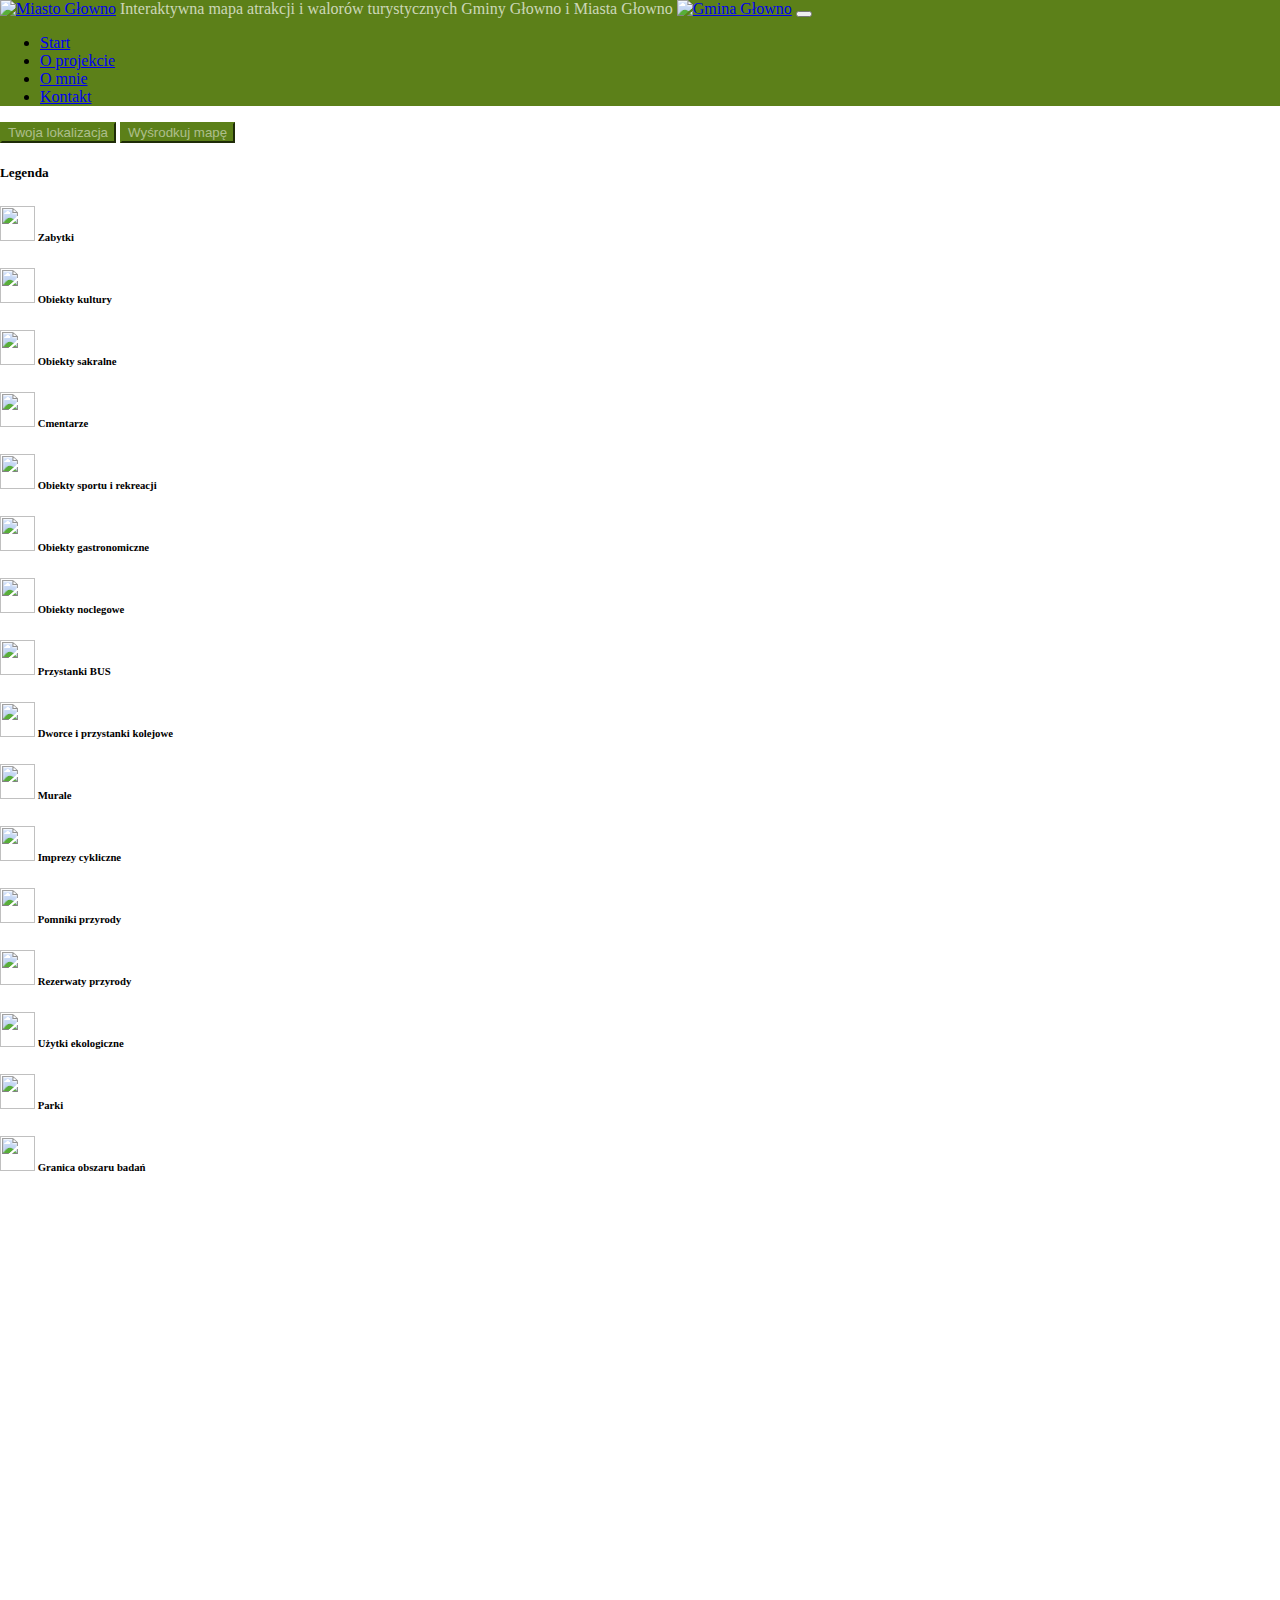
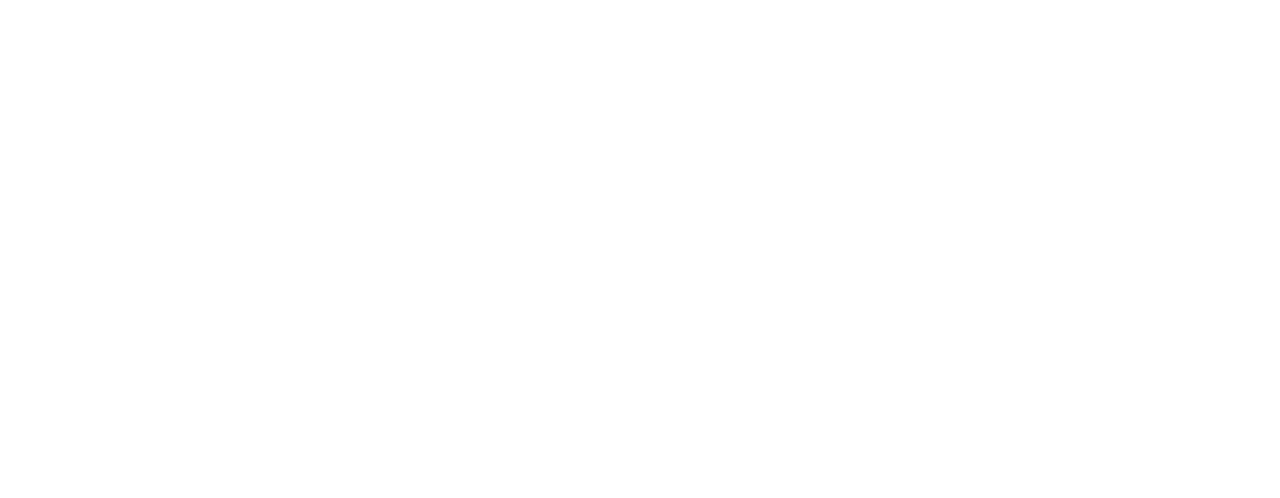
==== index.html @ 1b9b2a48 "Add files via upload" ====
<!DOCTYPE html>
<html lang="pl">
	<head>
		<meta charset="utf-8"/>
		<title>Interaktywna mapa atrakcji i walorów turystycznych Gminy Głowno i Miasta Głowno</title>
		<link rel="stylesheet" href="main.css" type="text/css">
		<link rel="stylesheet" href="src/leaflet.css" type="text/css">
		<link rel="stylesheet" href="src/css/bootstrap.min.css" type="text/css">
		<link rel="stylesheet" href="src/css/fontello.css" type="text/css">
		<link rel="stylesheet" href="src/plugins/L.Control.Sidebar.css">
		<link rel="stylesheet" href="src/plugins/L.Control.Pan.css">
		<link rel="stylesheet" href="src/plugins/leaflet-measure.css">
		<link rel="stylesheet" href="src/plugins/easy-button.css">
		<link rel="stylesheet" href="src/css/glyphicons.css">
		<link rel="stylesheet" href="src/plugins/leaflet-search.css">
		<script src="src/leaflet-src.js"></script>
		<script src="src/jquery-3.4.1.min.js"></script>
        <script src="src/plugins/leaflet.ajax.min.js"></script>
        <script src="src/js/bootstrap.js"></script>
        <script src="src/plugins/L.Control.Pan.js"></script>
        <script src="src/plugins/L.Control.Sidebar.js"></script>
        <script src="src/plugins/leaflet-measure.js"></script>
        <script src="src/plugins/leaflet-providers.js"></script>
        <script src="src/plugins/easy-button.js"></script>
        <script src="src/plugins/leaflet-search.js"></script>
		<meta name="description" content="Przed Tobą interaktywna mapa atrakcji i walorów turystycznych zlokalizowanych w granicach administracyjnych tytułowych gmin. Zacznij klikać!"/>
		<meta name="keywords" content="mapa, mapa interaktywna, kartografia, GIS, SIP, webmap, atrakcje turystyczne, turystyka, rekreacja, Głowno"/>
		<meta name="mobile-web-app-capable" content="yes">
		<meta name="apple-mobile-web-app-capable" content="yes">
		<meta name="viewport" content="width=device-width, initial-scale=1">
		<meta http-equiv="X-UA-Compatible" content="IE=edge,chrome=1"/>
		<meta name="author" content="Dominik Kubisz"/>
		<style>   
		</style>
	</head>
	<body>
        <header>
            <nav class="navbar navbar-dark bg-webmapGlowno navbar-expand-md fluid">
                <a class="navbar-brand ml-2" href="https://www.glowno.pl/" target="_blank"><img src="src/images/Miasto_Glowno_herb.svg" height="32" class="d-inline-block" alt="Miasto Głowno"></a>
                <span class="navbar-text d-inline-block mr-2">Interaktywna mapa atrakcji i walorów turystycznych Gminy Głowno i Miasta Głowno</span>
                <a class="navbar-brand ml-2" href="https://www.gmina-glowno.pl/" target="_blank"><img src="src/images/Gmina_Glowno_herb.svg" height="32" class="d-inline-block" alt="Gmina Głowno"></a>
                <button class="navbar-toggler" type="button" data-toggle="collapse" data-target="#mainmenu" aria-controls="mainmenu" aria-expanded="false" aria-label="Przełącznik nawigacji">
                    <span class="navbar-toggler-icon"></span>
                </button>
                <div class="collapse navbar-collapse" id="mainmenu">
                    <ul class="navbar-nav">
                        <li class="nav-item">
                            <a class="nav-link" href="index.html"><i class="icon-home"></i> Start </a>
                        </li>
                        <li class="nav-item">
                            <a class="nav-link" href="o-projekcie.html"><i class="icon-map"></i> O projekcie </a>
                        </li>    
                        <li class="nav-item">
                            <a class="nav-link" href="o-mnie.html"><i class="icon-user"></i> O mnie </a>
                        </li>
                        <li class="nav-item">
                            <a class="nav-link" href="mailto:dominik.kubisz@gmail.com"><i class="icon-mail"></i> Kontakt </a>
                        </li>    
                          
                    </ul>
                </div>
            </nav>
        </header>
        <main>
            <div class="container-fluid">
              <div class="row">
               <div id="side_bar" class="col-md-12">
                   <button id='btnLokalizacja' class='btn-webmapGlowno btn-block'>Twoja lokalizacja</button>
                   <button id='btnGlowno' class='btn-webmapGlowno btn-block'>Wyśrodkuj mapę</button>
                   <br>
                   <div id="Legenda">
                       <h5 class="text-center">Legenda</h5>
                       <h6><img src=src/images/zabytki.svg height=35px width=35px>    Zabytki</h6>
                       <h6><img src=src/images/obiekty_kultury.svg height=35px width=35px>   Obiekty kultury</h6>
                       <h6><img src=src/images/obiekty_sakralne.svg height=35px width=35px>   Obiekty sakralne</h6>
                       <h6><img src=src/images/cmentarz.svg height=35px width=35px>   Cmentarze</h6>
                       <h6><img src=src/images/sport_rekreacja.svg height=35px width=35px>   Obiekty sportu i rekreacji</h6>
                       <h6><img src=src/images/gastronomia.svg height=35px width=35px>    Obiekty gastronomiczne</h6>
                       <h6><img src=src/images/nocleg.svg height=35px width=35px>   Obiekty noclegowe</h6>
                       <h6><img src=src/images/bus.svg height=35px width=35px>   Przystanki BUS</h6>
                       <h6><img src=src/images/PKP.svg height=35px width=35px>   Dworce i przystanki kolejowe</h6>
                       <h6><img src=src/images/mural.svg height=35px width=35px>   Murale</h6>
                       <h6><img src=src/images/event1.svg height=35px width=35px>   Imprezy cykliczne</h6>
                       <h6><img src=src/images/pomniki_przyrody.svg height=35px width=35px>   Pomniki przyrody</h6>
                       <h6><img src=src/images/rezerwaty_przyrody.svg height=35px width=35px>   Rezerwaty przyrody</h6>
                       <h6><img src=src/images/uzytki_ekologiczne.svg height=35px width=35px>   Użytki ekologiczne</h6>
                       <h6><img src=src/images/parki.svg height=35px width=35px>   Parki</h6>
                       <h6><img src=src/images/granica.svg height=35px width=35px>    Granica obszaru badań</h6>
                   </div>
               </div>
               <div id="mapdiv" class="col-md-12"></div>
               </div>
            </div>     
            <script>
                var mymap;
                var lyrOSM;
                var lyrTopo;
                var lyrImagery;
                var lyrObszar_badan;
                var lyrZabytki;
                var lyrObiekty_kultury;
                var lyrObiekty_sakralne;
                var lyrCmentarze;
                var lyrDworce_i_przystanki_kolejowe;
                var lyrMurale;
                var lyrPomniki_przyrody;
                var lyrObiekty_sportu_i_rekreacji;
                var lyrObiekty_noclegowe;
                var lyrPrzystanki_Bus;
                var lyrObiekty_gastronomiczne;
                var lyrImprezy_cykliczne;
                var lyrRezerwaty_przyrody;
                var lyrUzytki_ekologiczne;
                var lyrParki;
                var ctlLayers;
                var objBasemaps;
                var objOverlays;
                var mrkCurrentLocation;
                var ctlScale;
                var ctlPan;
                var ctlSidebar;
                var measureControl;
                var logo = L.control({position: 'bottomleft'});
                var ctlEasybutton1;
                var ctlEasybutton2;
                var icnObiekty_gastronomiczne;
                var icnZabytki;
                var icnObiekty_kultury;
                var icnObiekty_sakralne;
                var icnCmentarze;
                var icnDworce_i_przystanki_kolejowe;
                var icnMurale;
                var icnPomniki_przyrody;
                var icnObiekty_sportu_i_rekreacji;
                var icnObiekty_noclegowe;
                var icnPrzystanki_BUS;
                var icnImprezy_cykliczne;
                $(document).ready(function(){
                    mymap = L.map('mapdiv', {center:[51.9873650186,19.6726753267], zoom:11.5});
                    lyrOSM = L.tileLayer.provider('OpenStreetMap.Mapnik',{attribution: '<a href="https://www.linkedin.com/in/dominik-kubisz-86a33b187/" target="_blank">@Dominik Kubisz</a>, &copy; <a href="https://www.openstreetmap.org/copyright" target="_blank">OpenStreetMap</a> contributors '})
                    lyrTopo = L.tileLayer.provider('OpenTopoMap',{attribution: '<a href="https://www.linkedin.com/in/dominik-kubisz-86a33b187/" target="_blank">@Dominik Kubisz</a>, &copy; <a href="https://www.openstreetmap.org/copyright" target="_blank">OpenTopoMap</a> contributors '})
                    lyrImagery = L.tileLayer.provider('Esri.WorldImagery',{attribution: '<a href="https://www.linkedin.com/in/dominik-kubisz-86a33b187/" target="_blank">@Dominik Kubisz</a>, Tiles &copy; Esri &mdash; Source: Esri, i-cubed, USDA, USGS, AEX, GeoEye, Getmapping, Aerogrid, IGN, IGP, UPR-EGP, and the GIS User Community <a href="http://www.arcgis.com/home/item.html?id=10df2279f9684e4a9f6a7f08febac2a9" target="_blank">Esri World Imagery</a>'})
                    mymap.addLayer(lyrOSM);
                    
                    //punkty
                    lyrObszar_badan = L.geoJSON.ajax('src/data/obszar_badan.geoJSON', {style: obszar_badan_style}).addTo(mymap);
                    lyrObiekty_gastronomiczne = L.geoJSON.ajax('src/data/obiekty_gastronomiczne.geoJSON',{pointToLayer:returnicnObiekty_gastronomiczne}).addTo(mymap);
                    lyrZabytki = L.geoJSON.ajax('src/data/zabytki.geoJSON',{pointToLayer:returnicnZabytki}).addTo(mymap);
                    lyrObiekty_kultury = L.geoJSON.ajax('src/data/obiekty_kultury.geoJSON',{pointToLayer:returnicnObiekty_kultury}).addTo(mymap);
                    lyrObiekty_sakralne = L.geoJSON.ajax('src/data/obiekty_sakralne.geoJSON',{pointToLayer:returnicnObiekty_sakralne}).addTo(mymap);
                    lyrCmentarze = L.geoJSON.ajax('src/data/cmentarze.geoJSON',{pointToLayer:returnicnCmentarze}).addTo(mymap);
                    lyrDworce_i_przystanki_kolejowe = L.geoJSON.ajax('src/data/dworce_i_przystanki_kolejowe.geoJSON',{pointToLayer:returnicnDworce_i_przystanki_kolejowe}).addTo(mymap);
                    lyrMurale = L.geoJSON.ajax('src/data/murale.geoJSON',{pointToLayer:returnicnMurale}).addTo(mymap);
                    lyrPomniki_przyrody = L.geoJSON.ajax('src/data/pomniki_przyrody.geoJSON',{pointToLayer:returnicnPomniki_przyrody}).addTo(mymap);
                    lyrObiekty_sportu_i_rekreacji = L.geoJSON.ajax('src/data/obiekty_sportu_i_rekreacji.geoJSON',{pointToLayer:returnicnObiekty_sportu_i_rekreacji}).addTo(mymap);
                    lyrObiekty_noclegowe = L.geoJSON.ajax('src/data/obiekty_noclegowe.geoJSON',{pointToLayer:returnicnObiekty_noclegowe}).addTo(mymap);
                    lyrPrzystanki_Bus = L.geoJSON.ajax('src/data/przystanki_BUS.geoJSON',{pointToLayer:returnicnPrzystanki_BUS}).addTo(mymap);
                    lyrImprezy_cykliczne = L.geoJSON.ajax('src/data/imprezy_cykliczne.geoJSON',{pointToLayer:returnicnImprezy_cykliczne}).addTo(mymap);
                    
                    //poligony
                    lyrRezerwaty_przyrody = L.geoJSON.ajax('src/data/rezerwaty_przyrody.geoJSON',{onEachFeature: onEachFeature, style:rezerwaty_przyrody_style}).addTo(mymap);
                    lyrUzytki_ekologiczne = L.geoJSON.ajax('src/data/uzytki_ekologiczne.geoJSON',{onEachFeature: onEachFeature, style:uzytki_ekologiczne_style}).addTo(mymap);
                    lyrParki = L.geoJSON.ajax('src/data/parki.geoJSON',{onEachFeature: onEachFeature, style:parki_style}).addTo(mymap);
                    
                    //GRUPA
                    var lyrLayerGroup = L.layerGroup([lyrObiekty_gastronomiczne, lyrZabytki, lyrObiekty_kultury, lyrObiekty_sakralne, lyrCmentarze, lyrDworce_i_przystanki_kolejowe, lyrMurale, lyrPomniki_przyrody, lyrObiekty_sportu_i_rekreacji, lyrObiekty_noclegowe, lyrPrzystanki_Bus, lyrImprezy_cykliczne, lyrRezerwaty_przyrody, lyrUzytki_ekologiczne, lyrParki]).addTo(mymap);
                    
            
                    icnZabytki = L.icon({iconUrl:'src/images/zabytki.svg',iconSize:[35,35], popupAnchor:[0, -22]});
                    icnObiekty_kultury = L.icon({iconUrl:'src/images/obiekty_kultury.svg',iconSize:[35,35], popupAnchor:[0, -22]});
                    icnObiekty_sakralne = L.icon({iconUrl:'src/images/obiekty_sakralne.svg',iconSize:[35,35], popupAnchor:[0, -22]});
                    icnCmentarze = L.icon({iconUrl:'src/images/cmentarz.svg',iconSize:[35,35], popupAnchor:[0, -22]});
                    icnObiekty_sportu_i_rekreacji = L.icon({iconUrl:'src/images/sport_rekreacja.svg',iconSize:[35,35], popupAnchor:[0, -22]});
                    icnObiekty_gastronomiczne = L.icon({iconUrl:'src/images/gastronomia.svg',iconSize:[35,35], popupAnchor:[0, -22]});
                    icnObiekty_noclegowe = L.icon({iconUrl:'src/images/nocleg.svg',iconSize:[35,35], popupAnchor:[0, -22]});
                    icnPrzystanki_BUS = L.icon({iconUrl:'src/images/bus.svg',iconSize:[35,35], popupAnchor:[0, -22]});
                    icnDworce_i_przystanki_kolejowe = L.icon({iconUrl:'src/images/PKP.svg',iconSize:[35,35], popupAnchor:[0, -22]});
                    icnMurale = L.icon({iconUrl:'src/images/mural.svg',iconSize:[35,35], popupAnchor:[0, -22]});
                    icnPomniki_przyrody = L.icon({iconUrl:'src/images/pomniki_przyrody.svg',iconSize:[35,35], popupAnchor:[0, -22]});
                    icnImprezy_cykliczne = L.icon({iconUrl:'src/images/event1.svg',iconSize:[35,35], popupAnchor:[0, -22]});
                    
                    objBasemaps = {
                        "Open Street Map": lyrOSM,
                        "Open Topo Map": lyrTopo,
                        "World Imagery": lyrImagery
                    };
                    
                    objOverlays = {
                        "<img src=src/images/zabytki.svg height=35px width=35px>    Zabytki":lyrZabytki,
                        "<img src=src/images/obiekty_kultury.svg height=35px width=35px>   Obiekty kultury":lyrObiekty_kultury,
                        "<img src=src/images/obiekty_sakralne.svg height=35px width=35px>   Obiekty sakralne":lyrObiekty_sakralne,
                        "<img src=src/images/cmentarz.svg height=35px width=35px>   Cmentarze":lyrCmentarze,
                        "<img src=src/images/sport_rekreacja.svg height=35px width=35px>   Obiekty sportu i rekreacji":lyrObiekty_sportu_i_rekreacji,
                        "<img src=src/images/gastronomia.svg height=35px width=35px>    Obiekty gastronomiczne":lyrObiekty_gastronomiczne,
                        "<img src=src/images/nocleg.svg height=35px width=35px>   Obiekty noclegowe":lyrObiekty_noclegowe,
                        "<img src=src/images/bus.svg height=35px width=35px>   Przystanki BUS":lyrPrzystanki_Bus,
                        "<img src=src/images/PKP.svg height=35px width=35px>   Dworce i przystanki kolejowe":lyrDworce_i_przystanki_kolejowe,
                        "<img src=src/images/mural.svg height=35px width=35px>   Murale":lyrMurale,
                        "<img src=src/images/event1.svg height=35px width=35px>   Imprezy cykliczne":lyrImprezy_cykliczne,
                        "<img src=src/images/pomniki_przyrody.svg height=35px width=35px>   Pomniki przyrody":lyrPomniki_przyrody,
                        "<img src=src/images/rezerwaty_przyrody.svg height=35px width=35px>   Rezerwaty przyrody":lyrRezerwaty_przyrody,
                        "<img src=src/images/uzytki_ekologiczne.svg height=35px width=35px>   Użytki ekologiczne":lyrUzytki_ekologiczne,
                        "<img src=src/images/parki.svg height=35px width=35px>   Parki":lyrParki,
                        "<img src=src/images/granica.svg height=35px width=35px>    Granica obszaru badań":lyrObszar_badan
                        
                    };
                    
                    ctlLayers = L.control.layers(objBasemaps, objOverlays).addTo(mymap);
                    logo.onAdd = function(map){
                        var div = L.DomUtil.create('div', 'myclass');
                        div.innerHTML= "<a href='http://www.geo.uni.lodz.pl/' target='_blank'><img src='src/images/header1-wng.svg' width='100' ></a>";
                        return div;
                        }
                    logo.addTo(mymap);
                    ctlScale = L.control.scale({position:'bottomright', imperial:false, maxWidth:100}).addTo(mymap);
                    ctlPan = L.control.pan().addTo(mymap);
                    ctlSidebar = L.control.sidebar('side_bar').addTo(mymap);
                    ctlEasybutton1 = L.easyButton('glyphicon-transfer', function(){
                        ctlSidebar.toggle();
                    }).addTo(mymap);
                    ctlEasybutton2 = L.easyButton('glyphicon-screenshot', function(){
                                                 mymap.locate();
                                                  }).addTo(mymap);
                    mymap.addControl( new L.Control.Search({
                        layer: lyrLayerGroup,
                        initial: false,
                        hideMarkerOnCollapse: true,
                        propertyName: 'NAZWA',
                        textErr: 'Obiekt nie został odnaleziony',
                        textCancel: 'Anuluj',
                        textPlaceholder: 'Wyszukaj atrakcję lub obiekt turystyczny',
                        zoom: 17,
                        position: 'topright'
                        }));
                    
                    measureControl = L.control.measure({position: 'topright', primaryLengthUnit: 'meters', secondaryLengthUnit: 'kilometers', primaryAreaUnit: 'sqmeters', secondaryAreaUnit: 'hectares', activeColor: '#ABE67E', decPoint: ',', thousandsSep: ' '}).addTo(mymap);
/*                    mymap.on('keypress', function(e) {
                        if (e.originalEvent.key=="ctrl+l") {
                            mymap.locate();
*/
/*                    mymap.on('contextmenu', function(e) {
                        var dtCurrentTime = new Date();
                        L.marker(e.latlng).addTo(mymap).bindPopup(e.latlng.toString()+"<br>"+dtCurrentTime.toString());
                    });
*/
                    mymap.on('locationfound', function(e) {
                        console.log(e);
                        if (mrkCurrentLocation) {
                            mrkCurrentLocation.remove();
                        }
                        mrkCurrentLocation = L.circle(e.latlng, {radius:e.accuracy/2}).addTo(mymap);
                        mymap.setView(e.latlng, 14);
                    });

                    mymap.on('locationerror', function(e) {
                        console.log(e);
                        alert("Twoja aktualne położenie nie zostało odnalezione");
                    })

                    mymap.on('zoomend', function(){
                        $("#zoom-level").html(mymap.getZoom());
                    });

                    mymap.on('moveend', function(){
                        $("#map-center").html(LatLngToArrayString(mymap.getCenter()));
                    });

                    mymap.on('mousemove', function(e){
                        $("#mouse-location").html(LatLngToArrayString(e.latlng));
                    });

                    $("#btnLokalizacja").click(function(){
                        mymap.locate();
                    });

                    $("#btnGlowno").click(function(){
                        mymap.setView([51.9873650186,19.6726753267], 11.5);
                    })
                });

                function LatLngToArrayString(ll) {
//                    console.log(ll);
                    return "["+ll.lat.toFixed(5)+", "+ll.lng.toFixed(5)+"]";
                }
                function returnicnZabytki(json, latlng){
                    var att = json.properties;
                    return L.marker(latlng, {icon: icnZabytki}).bindPopup("<h6><b>Nazwa: </b>"+att.NAZWA+"</h6><h6><b>Adres: </b>"+att.ADRES+"</h6><h6><b>Ochrona: </b>"+att.OCHRONA+"</h6><h6><b>Opis: </b>"+att.OPIS+"</h6><h6><b>Kontakt: </b>"+att.KONTAKT+"</h6><h6><b>WWW: </b><a href="+att.WWW+" target='_blank'>"+att.WWW+"</a></h6><h6><img src='"+att.ZDJECIE+"' width=250px height=250px></h6><h6><b>Źródło: </b>"+att.ZRODLO+"</h6>");  
                }
                function returnicnObiekty_kultury(json, latlng){
                    var att = json.properties;
                    return L.marker(latlng, {icon: icnObiekty_kultury}).bindPopup("<h6><b>Nazwa: </b>"+att.NAZWA+"</h6><h6><b>Adres: </b>"+att.ADRES+"</h6><h6><b>Opis: </b>"+att.OPIS+"</h6><h6><b>Kontakt: </b>"+att.KONTAKT+"</h6><h6><b>WWW: </b><a href="+att.WWW+" target='_blank'>"+att.WWW+"</a></h6><h6><b>Źródło: </b>"+att.ZRODLO+"</h6>");
                }
                function returnicnObiekty_sakralne(json, latlng){
                    var att = json.properties;
                    return L.marker(latlng, {icon: icnObiekty_sakralne}).bindPopup("<h6><b>Nazwa: </b>"+att.NAZWA+"</h6><h6><b>Adres: </b>"+att.ADRES+"</h6><h6><b>Opis: </b>"+att.OPIS+"</h6><h6><img src='"+att.ZDJECIE+"' width=250px height=250px></h6><h6><b>Źródło: </b>"+att.ZRODLO+"</h6>");
                }
                function returnicnCmentarze(json, latlng){
                    var att = json.properties;
                    return L.marker(latlng, {icon: icnCmentarze}).bindPopup("<h6><b>Nazwa: </b>"+att.NAZWA+"</h6><h6><b>Opis: </b>"+att.OPIS+"</h6><h6><img src='"+att.ZDJECIE+"' width=250px height=250px></h6><h6><b>Źródło: </b>"+att.ZRODLO+"</h6>");
                }
                function returnicnObiekty_sportu_i_rekreacji(json, latlng){
                    var att = json.properties;
                    return L.marker(latlng, {icon: icnObiekty_sportu_i_rekreacji}).bindPopup("<h6><b>Nazwa: </b>"+att.NAZWA+"</h6><h6><b>Adres: </b>"+att.ADRES+"</h6><h6><b>Opis: </b>"+att.OPIS+"</h6><h6><b>Kontakt: </b>"+att.KONTAKT+"</h6><h6><b>WWW: </b><a href="+att.WWW+" target='_blank'>"+att.WWW+"</a></h6><h6><img src='"+att.ZDJECIE+"' width=250px height=250px></h6><h6><b>Źródło: </b>"+att.ZRODLO+"</h6>");
                }
                function returnicnObiekty_gastronomiczne(json, latlng){
                    var att = json.properties;
                    return L.marker(latlng, {icon: icnObiekty_gastronomiczne}).bindPopup("<h6><b>Nazwa: </b>"+att.NAZWA+"</h6><h6><b>Adres: </b>"+att.ADRES+"</h6><h6><b>Kontakt: </b>"+att.KONTAKT+"</h6><h6><b>WWW: </b><a href="+att.WWW+" target='_blank'>"+att.WWW+"</a></h6><h6><img src='"+att.ZDJECIE+"' width=250px height=250px></h6><h6><b>Źródło: </b>"+att.ZRODLO+"</h6>");   
                }
                function returnicnObiekty_noclegowe(json, latlng){
                    var att = json.properties;
                    return L.marker(latlng, {icon: icnObiekty_noclegowe}).bindPopup("<h6><b>Nazwa: </b>"+att.NAZWA+"</h6><h6><b>Adres: </b>"+att.ADRES+"</h6><h6><b>Opis: </b>"+att.OPIS+"</h6><h6><b>Kontakt: </b>"+att.KONTAKT+"</h6><h6><b>WWW: </b><a href="+att.WWW+" target='_blank'>"+att.WWW+"</a></h6><h6><img src='"+att.ZDJECIE+"' width=250px height=250px></h6><h6><b>Źródło: </b>"+att.ZRODLO+"</h6>");
                }
                function returnicnPrzystanki_BUS(json, latlng){
                    var att = json.properties;
                    return L.marker(latlng, {icon: icnPrzystanki_BUS}).bindPopup("<h6><b>Nazwa: </b>"+att.NAZWA+"</h6>");
                }
                function returnicnDworce_i_przystanki_kolejowe(json, latlng){
                    var att = json.properties;
                    return L.marker(latlng, {icon: icnDworce_i_przystanki_kolejowe}).bindPopup("<h6><b>Nazwa: </b>"+att.NAZWA+"</h6>");
                }
                function returnicnMurale(json, latlng){
                    var att = json.properties;
                    return L.marker(latlng, {icon: icnMurale}).bindPopup("<h6><b>Opis: </b>"+att.NAZWA+"</h6><h6><img src='"+att.ZDJECIE+"' width=250px height=250px></h6>");
                }
                function returnicnPomniki_przyrody(json, latlng){
                    var att = json.properties;
                    return L.marker(latlng, {icon: icnPomniki_przyrody}).bindPopup("<h6><b>Nazwa: </b>"+att.NAZWA+"</h6><h6><b>Opis: </b>"+att.OPIS+"</h6><h6><b>WWW: </b><a href="+att.WWW+" target='_blank'>"+att.WWW+"</a></h6><h6><img src='"+att.ZDJECIE+"' width=250px height=250px></h6><h6><b>Źródło: </b>"+att.ZRODLO+"</h6>");
                }
                
                function returnicnImprezy_cykliczne(json, latlng){
                    var att = json.properties;
                    return L.marker(latlng, {icon: icnImprezy_cykliczne}).bindPopup("<h6><b>Nazwa: </b>"+att.NAZWA+"</h6><h6><b>Organizacja: </b>"+att.ORGANIZACJA+"</h6><h6><b>Miejsce: </b>"+att.MIEJSCE+"</h6><h6><b>Data: </b>"+att.DATA+"</h6><h6><b>WWW: </b><a href="+att.WWW+" target='_blank'>"+att.WWW+"</a></h6><h6><img src='"+att.ZDJECIE+"' width=250px height=250px></h6><h6><b>Źródło: </b>"+att.ZRODLO+"</h6>");
                }
                
                function onEachFeature(feature, layer) {
                    layer.bindPopup("<h6><b>Nazwa: </b>"+feature.properties.NAZWA+"</h6><h6><b>Opis: </b>"+feature.properties.OPIS+"</h6><h6><img src='"+feature.properties.ZDJECIE+"' width=250px height=250px></h6><h6><b>Źródło: </b>"+feature.properties.ZRODLO+"</h6>");
                }   
            
                
                function obszar_badan_style(){
                    return {
                        fillColor: 'white',
                        weight: 3,
                        opacity: 1,
                        color: 'black',
//                      dashArray: '0',
                        fillOpacity: 0
                }}
                function rezerwaty_przyrody_style(){
                    return {
                        fillColor: 'red',
                        weight: 3,
                        opacity: 1,
                        color: 'red',
//                      dashArray: '0',
                        fillOpacity: 0.25
                }}
                function uzytki_ekologiczne_style(){
                    return {
                        fillColor: 'yellow',
                        weight: 2,
                        opacity: 1,
                        color: 'yellow',
//                      dashArray: '0',
                        fillOpacity: 0.25
                }}
                function parki_style(){
                    return {
                        fillColor: 'green',
                        weight: 1,
                        opacity: 1,
                        color: 'green',
//                      dashArray: '0',
                        fillOpacity: 0.25
                }}
            </script>
        </main>	
	</body>
</html>
---- main.css ----
#html, body {
    width: 100%;
    height: 100% !important;
    margin: 0px;
    padding: 0px;
    overflow-x: hidden;
}
.navbar
{
    z-index: 3;
}
.bg-webmapGlowno
{
    background-color: #5C8019  !important;
}
.btn-webmapGlowno {
    color: #fff;
    background-color: #5C8019;
    border-color: #5C8019;
}
.navbar-dark .navbar-text {
  color: rgba(255, 255, 255, 0.7) !important;
}
.btn-webmapGlowno {
  color: rgba(255, 255, 255, 0.5);
  background-color: #5C8019;
  border-color: #5C8019;
}

.btn-webmapGlowno:hover {
  color: rgba(255, 255, 255, 0.8);
  background-color: #5C8019;
  border-color: #96ab71;
}
.btn-webmapGlowno:focus, .btn-webmapGlowno.focus {
  color: rgba(255, 255, 255, 0.8);
}
.btn-webmapGlowno.disabled, .btn-webmapGlowno:disabled {
  color: #fff;
  background-color: #96ab71;
  border-color: #96ab71;
}

.btn-webmapGlowno:not(:disabled):not(.disabled):active, .btn-webmapGlowno:not(:disabled):not(.disabled).active,
.show > .btn-webmapGlowno.dropdown-toggle {
  color: #fff;
  background-color: #5C8019;
  border-color: #5C8019;
}

.btn-webmapGlowno:not(:disabled):not(.disabled):active:focus, .btn-webmapGlowno:not(:disabled):not(.disabled).active:focus,
.show > .btn-webmapGlowno.dropdown-toggle:focus {
  box-shadow: 0 0 0 0.2rem #96ab71;
}

#mapdiv 
{
    height: 100vh;
    margin: 0px;
    padding: 0px;
}
#logowydzialu
{
    position: absolute; 
    bottom:0;
    left:1;
    margin: 0px;
}
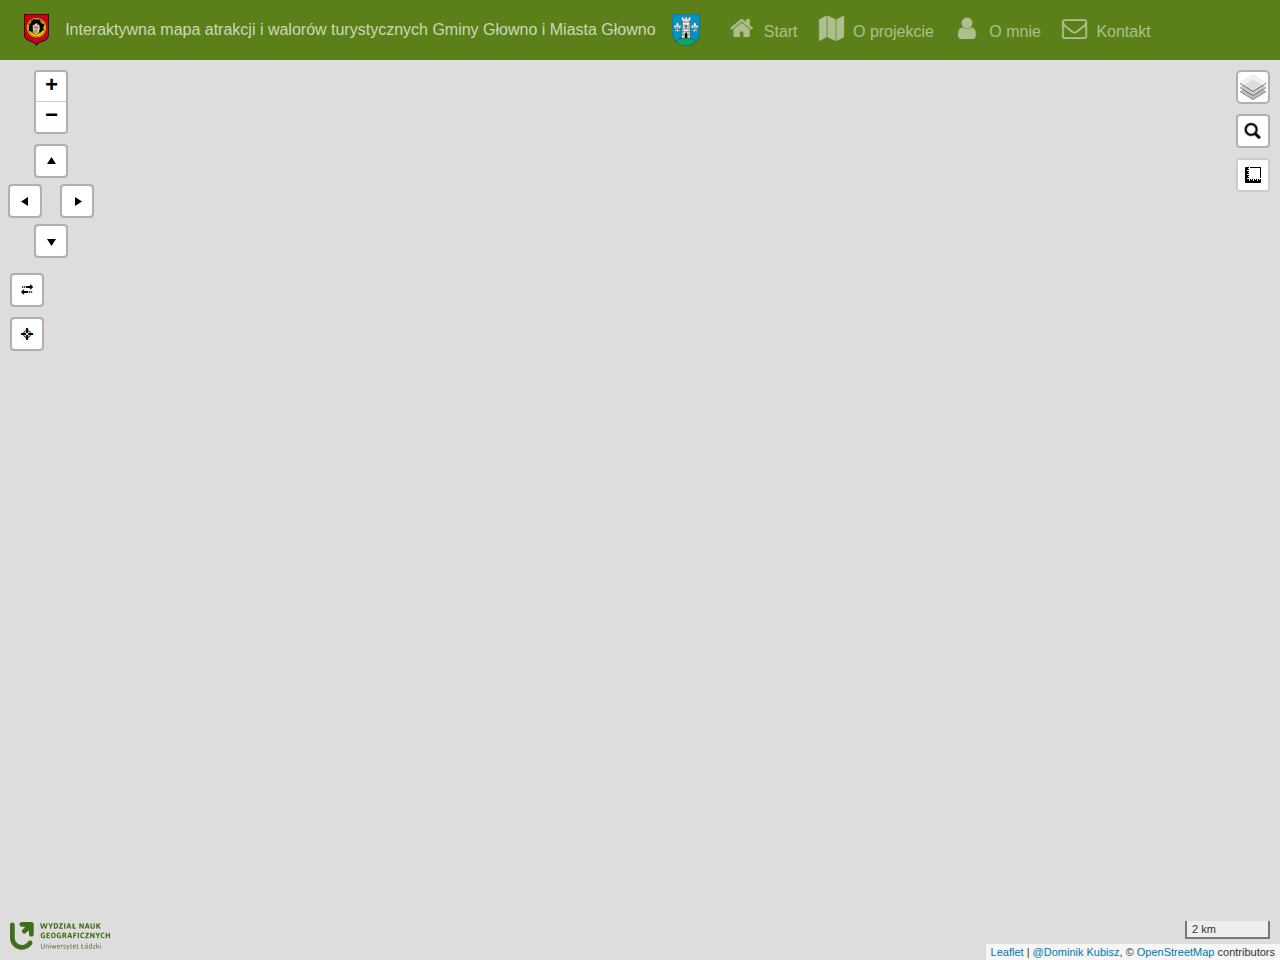
==== commit a389f4dc: "Update index.html" ====
--- a/index.html
+++ b/index.html
@@ -143,7 +143,7 @@
                     mymap.addLayer(lyrOSM);
                     
                     //punkty
-                    lyrObszar_badan = L.geoJSON.ajax('src/data/obszar_badan.geoJSON', {style: obszar_badan_style}).addTo(mymap);
+                    lyrObszar_badan = L.geoJSON.ajax('webmap_Glowno/src/data/obszar_badan.geoJSON', {style: obszar_badan_style}).addTo(mymap);
                     lyrObiekty_gastronomiczne = L.geoJSON.ajax('src/data/obiekty_gastronomiczne.geoJSON',{pointToLayer:returnicnObiekty_gastronomiczne}).addTo(mymap);
                     lyrZabytki = L.geoJSON.ajax('src/data/zabytki.geoJSON',{pointToLayer:returnicnZabytki}).addTo(mymap);
                     lyrObiekty_kultury = L.geoJSON.ajax('src/data/obiekty_kultury.geoJSON',{pointToLayer:returnicnObiekty_kultury}).addTo(mymap);
@@ -376,4 +376,4 @@
             </script>
         </main>	
 	</body>
-</html>+</html>
--- a/src/leaflet.css
+++ b/src/leaflet.css
@@ -0,0 +1,640 @@
+/* required styles */
+
+.leaflet-pane,
+.leaflet-tile,
+.leaflet-marker-icon,
+.leaflet-marker-shadow,
+.leaflet-tile-container,
+.leaflet-pane > svg,
+.leaflet-pane > canvas,
+.leaflet-zoom-box,
+.leaflet-image-layer,
+.leaflet-layer {
+	position: absolute;
+	left: 0;
+	top: 0;
+	}
+.leaflet-container {
+	overflow: hidden;
+	}
+.leaflet-tile,
+.leaflet-marker-icon,
+.leaflet-marker-shadow {
+	-webkit-user-select: none;
+	   -moz-user-select: none;
+	        user-select: none;
+	  -webkit-user-drag: none;
+	}
+/* Prevents IE11 from highlighting tiles in blue */
+.leaflet-tile::selection {
+	background: transparent;
+}
+/* Safari renders non-retina tile on retina better with this, but Chrome is worse */
+.leaflet-safari .leaflet-tile {
+	image-rendering: -webkit-optimize-contrast;
+	}
+/* hack that prevents hw layers "stretching" when loading new tiles */
+.leaflet-safari .leaflet-tile-container {
+	width: 1600px;
+	height: 1600px;
+	-webkit-transform-origin: 0 0;
+	}
+.leaflet-marker-icon,
+.leaflet-marker-shadow {
+	display: block;
+	}
+/* .leaflet-container svg: reset svg max-width decleration shipped in Joomla! (joomla.org) 3.x */
+/* .leaflet-container img: map is broken in FF if you have max-width: 100% on tiles */
+.leaflet-container .leaflet-overlay-pane svg,
+.leaflet-container .leaflet-marker-pane img,
+.leaflet-container .leaflet-shadow-pane img,
+.leaflet-container .leaflet-tile-pane img,
+.leaflet-container img.leaflet-image-layer,
+.leaflet-container .leaflet-tile {
+	max-width: none !important;
+	max-height: none !important;
+	}
+
+.leaflet-container.leaflet-touch-zoom {
+	-ms-touch-action: pan-x pan-y;
+	touch-action: pan-x pan-y;
+	}
+.leaflet-container.leaflet-touch-drag {
+	-ms-touch-action: pinch-zoom;
+	/* Fallback for FF which doesn't support pinch-zoom */
+	touch-action: none;
+	touch-action: pinch-zoom;
+}
+.leaflet-container.leaflet-touch-drag.leaflet-touch-zoom {
+	-ms-touch-action: none;
+	touch-action: none;
+}
+.leaflet-container {
+	-webkit-tap-highlight-color: transparent;
+}
+.leaflet-container a {
+	-webkit-tap-highlight-color: rgba(51, 181, 229, 0.4);
+}
+.leaflet-tile {
+	filter: inherit;
+	visibility: hidden;
+	}
+.leaflet-tile-loaded {
+	visibility: inherit;
+	}
+.leaflet-zoom-box {
+	width: 0;
+	height: 0;
+	-moz-box-sizing: border-box;
+	     box-sizing: border-box;
+	z-index: 800;
+	}
+/* workaround for https://bugzilla.mozilla.org/show_bug.cgi?id=888319 */
+.leaflet-overlay-pane svg {
+	-moz-user-select: none;
+	}
+
+.leaflet-pane         { z-index: 400; }
+
+.leaflet-tile-pane    { z-index: 200; }
+.leaflet-overlay-pane { z-index: 400; }
+.leaflet-shadow-pane  { z-index: 500; }
+.leaflet-marker-pane  { z-index: 600; }
+.leaflet-tooltip-pane   { z-index: 650; }
+.leaflet-popup-pane   { z-index: 700; }
+
+.leaflet-map-pane canvas { z-index: 100; }
+.leaflet-map-pane svg    { z-index: 200; }
+
+.leaflet-vml-shape {
+	width: 1px;
+	height: 1px;
+	}
+.lvml {
+	behavior: url(#default#VML);
+	display: inline-block;
+	position: absolute;
+	}
+
+
+/* control positioning */
+
+.leaflet-control {
+	position: relative;
+	z-index: 800;
+	pointer-events: visiblePainted; /* IE 9-10 doesn't have auto */
+	pointer-events: auto;
+	}
+.leaflet-top,
+.leaflet-bottom {
+	position: absolute;
+	z-index: 1000;
+	pointer-events: none;
+	}
+.leaflet-top {
+	top: 0;
+	}
+.leaflet-right {
+	right: 0;
+	}
+.leaflet-bottom {
+	bottom: 0;
+	}
+.leaflet-left {
+	left: 0;
+	}
+.leaflet-control {
+	float: left;
+	clear: both;
+	}
+.leaflet-right .leaflet-control {
+	float: right;
+	}
+.leaflet-top .leaflet-control {
+	margin-top: 10px;
+	}
+.leaflet-bottom .leaflet-control {
+	margin-bottom: 10px;
+	}
+.leaflet-left .leaflet-control {
+	margin-left: 10px;
+	}
+.leaflet-right .leaflet-control {
+	margin-right: 10px;
+	}
+
+
+/* zoom and fade animations */
+
+.leaflet-fade-anim .leaflet-tile {
+	will-change: opacity;
+	}
+.leaflet-fade-anim .leaflet-popup {
+	opacity: 0;
+	-webkit-transition: opacity 0.2s linear;
+	   -moz-transition: opacity 0.2s linear;
+	        transition: opacity 0.2s linear;
+	}
+.leaflet-fade-anim .leaflet-map-pane .leaflet-popup {
+	opacity: 1;
+	}
+.leaflet-zoom-animated {
+	-webkit-transform-origin: 0 0;
+	    -ms-transform-origin: 0 0;
+	        transform-origin: 0 0;
+	}
+.leaflet-zoom-anim .leaflet-zoom-animated {
+	will-change: transform;
+	}
+.leaflet-zoom-anim .leaflet-zoom-animated {
+	-webkit-transition: -webkit-transform 0.25s cubic-bezier(0,0,0.25,1);
+	   -moz-transition:    -moz-transform 0.25s cubic-bezier(0,0,0.25,1);
+	        transition:         transform 0.25s cubic-bezier(0,0,0.25,1);
+	}
+.leaflet-zoom-anim .leaflet-tile,
+.leaflet-pan-anim .leaflet-tile {
+	-webkit-transition: none;
+	   -moz-transition: none;
+	        transition: none;
+	}
+
+.leaflet-zoom-anim .leaflet-zoom-hide {
+	visibility: hidden;
+	}
+
+
+/* cursors */
+
+.leaflet-interactive {
+	cursor: pointer;
+	}
+.leaflet-grab {
+	cursor: -webkit-grab;
+	cursor:    -moz-grab;
+	cursor:         grab;
+	}
+.leaflet-crosshair,
+.leaflet-crosshair .leaflet-interactive {
+	cursor: crosshair;
+	}
+.leaflet-popup-pane,
+.leaflet-control {
+	cursor: auto;
+	}
+.leaflet-dragging .leaflet-grab,
+.leaflet-dragging .leaflet-grab .leaflet-interactive,
+.leaflet-dragging .leaflet-marker-draggable {
+	cursor: move;
+	cursor: -webkit-grabbing;
+	cursor:    -moz-grabbing;
+	cursor:         grabbing;
+	}
+
+/* marker & overlays interactivity */
+.leaflet-marker-icon,
+.leaflet-marker-shadow,
+.leaflet-image-layer,
+.leaflet-pane > svg path,
+.leaflet-tile-container {
+	pointer-events: none;
+	}
+
+.leaflet-marker-icon.leaflet-interactive,
+.leaflet-image-layer.leaflet-interactive,
+.leaflet-pane > svg path.leaflet-interactive,
+svg.leaflet-image-layer.leaflet-interactive path {
+	pointer-events: visiblePainted; /* IE 9-10 doesn't have auto */
+	pointer-events: auto;
+	}
+
+/* visual tweaks */
+
+.leaflet-container {
+	background: #ddd;
+	outline: 0;
+	}
+.leaflet-container a {
+	color: #0078A8;
+	}
+.leaflet-container a.leaflet-active {
+	outline: 2px solid orange;
+	}
+.leaflet-zoom-box {
+	border: 2px dotted #38f;
+	background: rgba(255,255,255,0.5);
+	}
+
+
+/* general typography */
+.leaflet-container {
+	font: 12px/1.5 "Helvetica Neue", Arial, Helvetica, sans-serif;
+	}
+
+
+/* general toolbar styles */
+
+.leaflet-bar {
+	box-shadow: 0 1px 5px rgba(0,0,0,0.65);
+	border-radius: 4px;
+	}
+.leaflet-bar a,
+.leaflet-bar a:hover {
+	background-color: #fff;
+	border-bottom: 1px solid #ccc;
+	width: 26px;
+	height: 26px;
+	line-height: 26px;
+	display: block;
+	text-align: center;
+	text-decoration: none;
+	color: black;
+	}
+.leaflet-bar a,
+.leaflet-control-layers-toggle {
+	background-position: 50% 50%;
+	background-repeat: no-repeat;
+	display: block;
+	}
+.leaflet-bar a:hover {
+	background-color: #f4f4f4;
+	}
+.leaflet-bar a:first-child {
+	border-top-left-radius: 4px;
+	border-top-right-radius: 4px;
+	}
+.leaflet-bar a:last-child {
+	border-bottom-left-radius: 4px;
+	border-bottom-right-radius: 4px;
+	border-bottom: none;
+	}
+.leaflet-bar a.leaflet-disabled {
+	cursor: default;
+	background-color: #f4f4f4;
+	color: #bbb;
+	}
+
+.leaflet-touch .leaflet-bar a {
+	width: 30px;
+	height: 30px;
+	line-height: 30px;
+	}
+.leaflet-touch .leaflet-bar a:first-child {
+	border-top-left-radius: 2px;
+	border-top-right-radius: 2px;
+	}
+.leaflet-touch .leaflet-bar a:last-child {
+	border-bottom-left-radius: 2px;
+	border-bottom-right-radius: 2px;
+	}
+
+/* zoom control */
+
+.leaflet-control-zoom-in,
+.leaflet-control-zoom-out {
+	font: bold 18px 'Lucida Console', Monaco, monospace;
+	text-indent: 1px;
+	}
+
+.leaflet-touch .leaflet-control-zoom-in, .leaflet-touch .leaflet-control-zoom-out  {
+	font-size: 22px;
+	}
+
+
+/* layers control */
+
+.leaflet-control-layers {
+	box-shadow: 0 1px 5px rgba(0,0,0,0.4);
+	background: #fff;
+	border-radius: 5px;
+	}
+.leaflet-control-layers-toggle {
+	background-image: url(images/layers.png);
+	width: 36px;
+	height: 36px;
+	}
+.leaflet-retina .leaflet-control-layers-toggle {
+	background-image: url(images/layers-2x.png);
+	background-size: 16px 16px;
+	}
+.leaflet-touch .leaflet-control-layers-toggle {
+	width: 30px;
+	height: 30px;
+	}
+.leaflet-control-layers .leaflet-control-layers-list,
+.leaflet-control-layers-expanded .leaflet-control-layers-toggle {
+	display: none;
+	}
+.leaflet-control-layers-expanded .leaflet-control-layers-list {
+	display: block;
+	position: relative;
+	}
+.leaflet-control-layers-expanded {
+	padding: 6px 10px 6px 6px;
+	color: #333;
+	background: #fff;
+	}
+.leaflet-control-layers-scrollbar {
+	overflow-y: scroll;
+	overflow-x: hidden;
+	padding-right: 5px;
+	}
+.leaflet-control-layers-selector {
+	margin-top: 2px;
+	position: relative;
+	top: 1px;
+	}
+.leaflet-control-layers label {
+	display: block;
+	}
+.leaflet-control-layers-separator {
+	height: 0;
+	border-top: 1px solid #ddd;
+	margin: 5px -10px 5px -6px;
+	}
+
+/* Default icon URLs */
+.leaflet-default-icon-path {
+	background-image: url(images/marker-icon.png);
+	}
+
+
+/* attribution and scale controls */
+
+.leaflet-container .leaflet-control-attribution {
+	background: #fff;
+	background: rgba(255, 255, 255, 0.7);
+	margin: 0;
+	}
+.leaflet-control-attribution,
+.leaflet-control-scale-line {
+	padding: 0 5px;
+	color: #333;
+	}
+.leaflet-control-attribution a {
+	text-decoration: none;
+	}
+.leaflet-control-attribution a:hover {
+	text-decoration: underline;
+	}
+.leaflet-container .leaflet-control-attribution,
+.leaflet-container .leaflet-control-scale {
+	font-size: 11px;
+	}
+.leaflet-left .leaflet-control-scale {
+	margin-left: 5px;
+	}
+.leaflet-bottom .leaflet-control-scale {
+	margin-bottom: 5px;
+	}
+.leaflet-control-scale-line {
+	border: 2px solid #777;
+	border-top: none;
+	line-height: 1.1;
+	padding: 2px 5px 1px;
+	font-size: 11px;
+	white-space: nowrap;
+	overflow: hidden;
+	-moz-box-sizing: border-box;
+	     box-sizing: border-box;
+
+	background: #fff;
+	background: rgba(255, 255, 255, 0.5);
+	}
+.leaflet-control-scale-line:not(:first-child) {
+	border-top: 2px solid #777;
+	border-bottom: none;
+	margin-top: -2px;
+	}
+.leaflet-control-scale-line:not(:first-child):not(:last-child) {
+	border-bottom: 2px solid #777;
+	}
+
+.leaflet-touch .leaflet-control-attribution,
+.leaflet-touch .leaflet-control-layers,
+.leaflet-touch .leaflet-bar {
+	box-shadow: none;
+	}
+.leaflet-touch .leaflet-control-layers,
+.leaflet-touch .leaflet-bar {
+	border: 2px solid rgba(0,0,0,0.2);
+	background-clip: padding-box;
+	}
+
+
+/* popup */
+
+.leaflet-popup {
+	position: absolute;
+	text-align: center;
+	margin-bottom: 20px;
+	}
+.leaflet-popup-content-wrapper {
+	padding: 1px;
+	text-align: left;
+	border-radius: 12px;
+	}
+.leaflet-popup-content {
+	margin: 13px 19px;
+	line-height: 1.4;
+	}
+.leaflet-popup-content p {
+	margin: 18px 0;
+	}
+.leaflet-popup-tip-container {
+	width: 40px;
+	height: 20px;
+	position: absolute;
+	left: 50%;
+	margin-left: -20px;
+	overflow: hidden;
+	pointer-events: none;
+	}
+.leaflet-popup-tip {
+	width: 17px;
+	height: 17px;
+	padding: 1px;
+
+	margin: -10px auto 0;
+
+	-webkit-transform: rotate(45deg);
+	   -moz-transform: rotate(45deg);
+	    -ms-transform: rotate(45deg);
+	        transform: rotate(45deg);
+	}
+.leaflet-popup-content-wrapper,
+.leaflet-popup-tip {
+	background: white;
+	color: #333;
+	box-shadow: 0 3px 14px rgba(0,0,0,0.4);
+	}
+.leaflet-container a.leaflet-popup-close-button {
+	position: absolute;
+	top: 0;
+	right: 0;
+	padding: 4px 4px 0 0;
+	border: none;
+	text-align: center;
+	width: 18px;
+	height: 14px;
+	font: 16px/14px Tahoma, Verdana, sans-serif;
+	color: #c3c3c3;
+	text-decoration: none;
+	font-weight: bold;
+	background: transparent;
+	}
+.leaflet-container a.leaflet-popup-close-button:hover {
+	color: #999;
+	}
+.leaflet-popup-scrolled {
+	overflow: auto;
+	border-bottom: 1px solid #ddd;
+	border-top: 1px solid #ddd;
+	}
+
+.leaflet-oldie .leaflet-popup-content-wrapper {
+	zoom: 1;
+	}
+.leaflet-oldie .leaflet-popup-tip {
+	width: 24px;
+	margin: 0 auto;
+
+	-ms-filter: "progid:DXImageTransform.Microsoft.Matrix(M11=0.70710678, M12=0.70710678, M21=-0.70710678, M22=0.70710678)";
+	filter: progid:DXImageTransform.Microsoft.Matrix(M11=0.70710678, M12=0.70710678, M21=-0.70710678, M22=0.70710678);
+	}
+.leaflet-oldie .leaflet-popup-tip-container {
+	margin-top: -1px;
+	}
+
+.leaflet-oldie .leaflet-control-zoom,
+.leaflet-oldie .leaflet-control-layers,
+.leaflet-oldie .leaflet-popup-content-wrapper,
+.leaflet-oldie .leaflet-popup-tip {
+	border: 1px solid #999;
+	}
+
+
+/* div icon */
+
+.leaflet-div-icon {
+	background: #fff;
+	border: 1px solid #666;
+	}
+
+
+/* Tooltip */
+/* Base styles for the element that has a tooltip */
+.leaflet-tooltip {
+	position: absolute;
+	padding: 6px;
+	background-color: #fff;
+	border: 1px solid #fff;
+	border-radius: 3px;
+	color: #222;
+	white-space: nowrap;
+	-webkit-user-select: none;
+	-moz-user-select: none;
+	-ms-user-select: none;
+	user-select: none;
+	pointer-events: none;
+	box-shadow: 0 1px 3px rgba(0,0,0,0.4);
+	}
+.leaflet-tooltip.leaflet-clickable {
+	cursor: pointer;
+	pointer-events: auto;
+	}
+.leaflet-tooltip-top:before,
+.leaflet-tooltip-bottom:before,
+.leaflet-tooltip-left:before,
+.leaflet-tooltip-right:before {
+	position: absolute;
+	pointer-events: none;
+	border: 6px solid transparent;
+	background: transparent;
+	content: "";
+	}
+
+/* Directions */
+
+.leaflet-tooltip-bottom {
+	margin-top: 6px;
+}
+.leaflet-tooltip-top {
+	margin-top: -6px;
+}
+.leaflet-tooltip-bottom:before,
+.leaflet-tooltip-top:before {
+	left: 50%;
+	margin-left: -6px;
+	}
+.leaflet-tooltip-top:before {
+	bottom: 0;
+	margin-bottom: -12px;
+	border-top-color: #fff;
+	}
+.leaflet-tooltip-bottom:before {
+	top: 0;
+	margin-top: -12px;
+	margin-left: -6px;
+	border-bottom-color: #fff;
+	}
+.leaflet-tooltip-left {
+	margin-left: -6px;
+}
+.leaflet-tooltip-right {
+	margin-left: 6px;
+}
+.leaflet-tooltip-left:before,
+.leaflet-tooltip-right:before {
+	top: 50%;
+	margin-top: -6px;
+	}
+.leaflet-tooltip-left:before {
+	right: 0;
+	margin-right: -12px;
+	border-left-color: #fff;
+	}
+.leaflet-tooltip-right:before {
+	left: 0;
+	margin-left: -12px;
+	border-right-color: #fff;
+	}
--- a/src/css/fontello.css
+++ b/src/css/fontello.css
@@ -0,0 +1,64 @@
+﻿@font-face {
+  font-family: 'fontello';
+  src: url('../fonts/fontello.eot?29135214');
+  src: url('../fonts/fontello.eot?29135214#iefix') format('embedded-opentype'),
+       url('../fonts/fontello.woff2?29135214') format('woff2'),
+       url('../fonts/fontello.woff?29135214') format('woff'),
+       url('../fonts/fontello.ttf?29135214') format('truetype'),
+       url('../fonts/fontello.svg?29135214#fontello') format('svg');
+  font-weight: normal;
+  font-style: normal;
+}
+
+@media screen and (-webkit-min-device-pixel-ratio:0) {
+  @font-face {
+    font-family: 'fontello';
+    src: url('../fonts/fontello.svg?29135214#fontello') format('svg');
+  }
+}
+
+ 
+ [class^="icon-"]:before, [class*=" icon-"]:before {
+  font-family: "fontello";
+  font-style: normal;
+  font-weight: normal;
+  speak: none;
+ 
+  display: inline-block;
+  text-decoration: inherit;
+  width: 1em;
+  margin-right: .2em;
+  text-align: center;
+  /* opacity: .8; */
+ 
+  /* For safety - reset parent styles, that can break glyph codes*/
+  font-variant: normal;
+  text-transform: none;
+ 
+  /* fix buttons height, for twitter bootstrap */
+  line-height: 1em;
+ 
+  /* Animation center compensation - margins should be symmetric */
+  /* remove if not needed */
+  margin-left: .2em;
+ 
+  /* you can be more comfortable with increased icons size */
+  /* font-size: 120%; */
+ 
+  /* Font smoothing. That was taken from TWBS */
+  -webkit-font-smoothing: antialiased;
+  -moz-osx-font-smoothing: grayscale;
+ 
+  /* Uncomment for 3D effect */
+  /* text-shadow: 1px 1px 1px rgba(127, 127, 127, 0.3); */
+}
+ 
+.icon-home:before { content: '\e800'; font-size: 25px } /* '' */
+.icon-user:before { content: '\e801'; font-size: 25px } /* '' */
+.icon-mail:before { content: '\e802'; font-size: 25px } /* '' */
+.icon-mail-alt:before { content: '\f0e0'; font-size: 25px } /* '' */
+.icon-bank:before { content: '\f19c'; font-size: 25px } /* '' */
+.icon-graduation-cap:before { content: '\f19d'; font-size: 25px } /* '' */
+.icon-map:before { content: '\f279'; font-size: 25px } /* '' */
+.icon-facebook-squared:before { content: '\f308'; font-size: 25px } /* '' */
+.icon-linkedin-squared:before { content: '\f30c'; font-size: 25px } /* '' */--- a/src/plugins/L.Control.Sidebar.css
+++ b/src/plugins/L.Control.Sidebar.css
@@ -0,0 +1,102 @@
+.leaflet-sidebar {
+  position: absolute;
+  height: 100%;
+  -webkit-box-sizing: border-box;
+  -moz-box-sizing: border-box;
+  box-sizing: border-box;
+  padding: 10px;
+  z-index: 2000; }
+  .leaflet-sidebar.left {
+    left: -500px;
+    transition: left 0.5s, width 0.5s;
+    padding-right: 0; }
+    .leaflet-sidebar.left.visible {
+      left: 0; }
+  .leaflet-sidebar.right {
+    right: -500px;
+    transition: right 0.5s, width 0.5s;
+    padding-left: 0; }
+    .leaflet-sidebar.right.visible {
+      right: 0; }
+  .leaflet-sidebar > .leaflet-control {
+    height: 100%;
+    width: 100%;
+    overflow: auto;
+    -webkit-overflow-scrolling: touch;
+    -webkit-box-sizing: border-box;
+    -moz-box-sizing: border-box;
+    box-sizing: border-box;
+    padding: 8px 24px;
+    font-size: 1.1em;
+    background: white;
+    box-shadow: 0 1px 7px rgba(0, 0, 0, 0.65);
+    -webkit-border-radius: 4px;
+    border-radius: 4px; }
+    .leaflet-touch .leaflet-sidebar > .leaflet-control {
+      box-shadow: none;
+      border: 2px solid rgba(0, 0, 0, 0.2);
+      background-clip: padding-box; }
+  @media (max-width: 767px) {
+    .leaflet-sidebar {
+      width: 100%;
+      padding: 0; }
+      .leaflet-sidebar.left.visible ~ .leaflet-left {
+        left: 100%; }
+      .leaflet-sidebar.right.visible ~ .leaflet-right {
+        right: 100%; }
+      .leaflet-sidebar.left {
+        left: -100%; }
+        .leaflet-sidebar.left.visible {
+          left: 0; }
+      .leaflet-sidebar.right {
+        right: -100%; }
+        .leaflet-sidebar.right.visible {
+          right: 0; }
+      .leaflet-sidebar > .leaflet-control {
+        box-shadow: none;
+        -webkit-border-radius: 0;
+        border-radius: 0; }
+        .leaflet-touch .leaflet-sidebar > .leaflet-control {
+          border: 0; } }
+  @media (min-width: 768px) and (max-width: 991px) {
+    .leaflet-sidebar {
+      width: 305px; }
+      .leaflet-sidebar.left.visible ~ .leaflet-left {
+        left: 305px; }
+      .leaflet-sidebar.right.visible ~ .leaflet-right {
+        right: 305px; } }
+  @media (min-width: 992px) and (max-width: 1199px) {
+    .leaflet-sidebar {
+      width: 390px; }
+      .leaflet-sidebar.left.visible ~ .leaflet-left {
+        left: 390px; }
+      .leaflet-sidebar.right.visible ~ .leaflet-right {
+        right: 390px; } }
+  @media (min-width: 1200px) {
+    .leaflet-sidebar {
+      width: 460px; }
+      .leaflet-sidebar.left.visible ~ .leaflet-left {
+        left: 460px; }
+      .leaflet-sidebar.right.visible ~ .leaflet-right {
+        right: 460px; } }
+  .leaflet-sidebar .close {
+    position: inherit;
+    right: 5vh;
+    top: 90vh;
+    width: 25px;
+    height: 25px;
+    color: #fff;
+    font-size: 25px;
+    line-height: 1em;
+    text-align: center;
+    background: #5C8019;
+    -webkit-border-radius: 25px;
+    border-radius: 25px;
+    cursor: pointer;
+    z-index: 2001; }
+
+.leaflet-left {
+  transition: left 0.5s; }
+
+.leaflet-right {
+  transition: right 0.5s; }
--- a/src/plugins/L.Control.Pan.css
+++ b/src/plugins/L.Control.Pan.css
@@ -0,0 +1,147 @@
+/* Make the default zoom control align with the pan control.
+   
+   This is ugly. 
+   The parent box (class="leaflet-top leaflet-left") 
+   should make all the child boxes be center-aligned instead. 
+   Not sure if that is possible though.
+*/
+.leaflet-left.has-leaflet-pan-control .leaflet-control-zoom {
+	position: relative;
+	left: 24px;
+}
+.leaflet-right.has-leaflet-pan-control .leaflet-control-zoom {
+	position: relative;
+	right: 24px;
+}
+
+/* 
+   Make the zoomSlider control 
+   (https://github.com/mattiasbengtsson/Leaflet.zoomslider) 
+   align with the pan control. 
+*/
+.leaflet-left.has-leaflet-pan-control .leaflet-control-zoomslider {
+	position: relative;
+	left: 22px;
+}
+.leaflet-right.has-leaflet-pan-control .leaflet-control-zoomslider {
+	position: relative;
+	right: 22px;
+}
+
+.leaflet-control-pan  {
+	   /* 
+	     .leaflet-control-pan-right-wrap: right 
+	   + .leaflet-control-pan a: width
+	   = 52 + 24 = 76
+	   */
+	width: 76px; 
+	   /* 
+	     .leaflet-control-pan-down-wrap: top
+	   + .leaflet-control-pan a: height
+	   = 52 + 24 = 76
+	   */
+	height: 76px;
+}
+
+.leaflet-control-pan > div {
+    -moz-border-radius: 4px;
+    -webkit-border-radius: 4px;
+    border-radius: 4px;
+}
+.leaflet-control-pan > div {
+  box-shadow: 0 1px 7px rgba(0,0,0,0.65);
+}
+.leaflet-control-pan a {
+    background-color: #fff;
+}
+.leaflet-control-pan a{
+    background-position: 50% 50%;
+    background-repeat: no-repeat;
+    display: block;
+}
+.leaflet-control-pan a {
+    -moz-border-radius: 4px;
+    -webkit-border-radius: 4px;
+    border-radius: 4px;
+    width: 23px;
+    height: 23px;
+}
+.leaflet-control-pan a:hover {
+    background-color: #f4f4f4;
+}
+
+.leaflet-control-pan-up-wrap {
+	position:absolute;
+	left:26px;
+}
+.leaflet-control-pan-left-wrap {
+	position:absolute;
+	top:26px;
+}
+.leaflet-control-pan-right-wrap {
+	position:absolute;
+	left:52px;	
+	top:26px;
+}
+.leaflet-control-pan-down-wrap {
+	position:absolute;
+	left:26px;
+	top:52px;
+}
+
+.leaflet-control-pan-up {
+	background-image: url(images/pan-up.png);
+}
+.leaflet-control-pan-left {
+	background-image: url(images/pan-left.png);
+}
+.leaflet-control-pan-right {
+	background-image: url(images/pan-right.png);
+}
+.leaflet-control-pan-down {
+	background-image: url(images/pan-down.png);
+}
+
+/****** Touch Alterations ******/
+.leaflet-touch .leaflet-control-pan div {
+  border: 2px solid rgba(0, 0, 0, 0.2);
+  box-shadow: none;
+
+  border-radius: 4px;
+}
+
+.leaflet-touch .leaflet-control-pan {
+  width: 89px;
+  height: 119px;
+  margin-left: 8px;
+}
+
+.leaflet-touch .leaflet-right .leaflet-control-pan {
+  margin-left: 0;
+  margin-right: 5px;
+}
+
+.leaflet-touch .leaflet-control-pan a {
+  width: 30px;
+  height: 30px;
+
+  border-radius: 4px;
+}
+
+.leaflet-touch .leaflet-control-pan-up-wrap {
+  left:26px;
+}
+
+.leaflet-touch .leaflet-control-pan-left-wrap {
+  top:40px;
+}
+
+.leaflet-touch .leaflet-control-pan-right-wrap {
+  left:52px;
+  top:40px;
+}
+
+.leaflet-touch .leaflet-control-pan-down-wrap {
+  left:26px;
+  top:80px;
+}
--- a/src/plugins/leaflet-measure.css
+++ b/src/plugins/leaflet-measure.css
@@ -0,0 +1 @@
+.leaflet-control-measure h3,.leaflet-measure-resultpopup h3{margin:0 0 12px;padding-bottom:10px;border-bottom:1px solid #ddd;font-weight:normal;font-size:1.2em;}.leaflet-control-measure p,.leaflet-measure-resultpopup p{margin:10px 0 0;line-height:1.5em}.leaflet-control-measure p:first-child,.leaflet-measure-resultpopup p:first-child{margin-top:0}.leaflet-control-measure .tasks,.leaflet-measure-resultpopup .tasks{margin:12px 0 0;padding:10px 0 0;border-top:1px solid #ddd;text-align:right;list-style:none;list-style-image:none}.leaflet-control-measure .tasks li,.leaflet-measure-resultpopup .tasks li{display:inline;margin:0 10px 0 0}.leaflet-control-measure .tasks li:last-child,.leaflet-measure-resultpopup .tasks li:last-child{margin-right:0}.leaflet-control-measure .coorddivider,.leaflet-measure-resultpopup .coorddivider{color:#999}.leaflet-control-measure{max-width:180px;background:#fff!important;}.leaflet-control-measure .leaflet-control-measure-toggle,.leaflet-control-measure .leaflet-control-measure-toggle:hover{background-size:14px 14px;background-image:url(images/rulers.png);border:0;border-radius:4px;text-indent:100%;white-space:nowrap;overflow:hidden}.leaflet-touch .leaflet-control-measure .leaflet-control-measure-toggle,.leaflet-touch .leaflet-control-measure .leaflet-control-measure-toggle:hover{border-radius:2px}.leaflet-retina .leaflet-control-measure .leaflet-control-measure-toggle,.leaflet-retina .leaflet-control-measure .leaflet-control-measure-toggle:hover{background-image:url(images/rulers_@2X.png)}.leaflet-touch .leaflet-control-measure .leaflet-control-measure-toggle,.leaflet-touch .leaflet-control-measure .leaflet-control-measure-toggle:hover{background-size:16px 16px}.leaflet-control-measure .startprompt h3{margin-bottom:10px}.leaflet-control-measure .startprompt .tasks{margin-top:0;padding-top:0;border-top:0;text-align:left}.leaflet-control-measure .leaflet-control-measure-interaction{padding:10px 12px}.leaflet-control-measure .results .group{margin-top:10px;padding-top:10px;border-top:1px dotted #eaeaea}.leaflet-control-measure .results .group:first-child{margin-top:0;padding-top:0;border-top:0}.leaflet-control-measure .results .heading{margin-right:5px;color:#999}.leaflet-control-measure a.start{display:inline;width:auto;height:auto;padding-left:20px;margin-right:4px;line-height:1em;border:0;text-align:left;background-image:url("images/start.png");background-repeat:no-repeat;background-position:0 50%;background-size:12px 12px;color:#5e66cc;text-decoration:none}.leaflet-control-measure a.start,.leaflet-control-measure a.start:hover{background-color:transparent}.leaflet-retina .leaflet-control-measure a.start{background-image:url("images/start_@2X.png")}.leaflet-control-measure a.start:hover{opacity:.5;text-decoration:none}.leaflet-control-measure a.cancel{display:inline;width:auto;height:auto;padding-left:20px;margin-right:4px;line-height:1em;border:0;text-align:left;background-image:url("images/cancel.png");background-repeat:no-repeat;background-position:0 50%;background-size:12px 12px;color:#5e66cc;text-decoration:none}.leaflet-control-measure a.cancel,.leaflet-control-measure a.cancel:hover{background-color:transparent}.leaflet-retina .leaflet-control-measure a.cancel{background-image:url("images/cancel_@2X.png")}.leaflet-control-measure a.cancel:hover{opacity:.5;text-decoration:none}.leaflet-control-measure a.finish{display:inline;width:auto;height:auto;padding-left:20px;margin-right:4px;line-height:1em;border:0;text-align:left;background-image:url("images/check.png");background-repeat:no-repeat;background-position:0 50%;background-size:12px 12px;color:#5e66cc;text-decoration:none}.leaflet-control-measure a.finish,.leaflet-control-measure a.finish:hover{background-color:transparent}.leaflet-retina .leaflet-control-measure a.finish{background-image:url("images/check_@2X.png")}.leaflet-control-measure a.finish:hover{opacity:.5;text-decoration:none}.leaflet-measure-resultpopup a.zoomto{display:inline;width:auto;height:auto;padding-left:20px;margin-right:4px;line-height:1em;border:0;text-align:left;background-image:url("images/focus.png");background-repeat:no-repeat;background-position:0 50%;background-size:12px 12px;color:#5e66cc;text-decoration:none}.leaflet-measure-resultpopup a.zoomto,.leaflet-measure-resultpopup a.zoomto:hover{background-color:transparent}.leaflet-retina .leaflet-measure-resultpopup a.zoomto{background-image:url("images/focus_@2X.png")}.leaflet-measure-resultpopup a.zoomto:hover{opacity:.5;text-decoration:none}.leaflet-measure-resultpopup a.deletemarkup{display:inline;width:auto;height:auto;padding-left:20px;margin-right:4px;line-height:1em;border:0;text-align:left;background-image:url("images/trash.png");background-repeat:no-repeat;background-position:0 50%;background-size:12px 12px;color:#5e66cc;text-decoration:none}.leaflet-measure-resultpopup a.deletemarkup,.leaflet-measure-resultpopup a.deletemarkup:hover{background-color:transparent}.leaflet-retina .leaflet-measure-resultpopup a.deletemarkup{background-image:url("images/trash_@2X.png")}.leaflet-measure-resultpopup a.deletemarkup:hover{opacity:.5;text-decoration:none}--- a/src/plugins/easy-button.css
+++ b/src/plugins/easy-button.css
@@ -0,0 +1,56 @@
+.leaflet-bar button,
+.leaflet-bar button:hover {
+  background-color: #fff;
+  border: none;
+  border-bottom: 1px solid #ccc;
+  width: 26px;
+  height: 26px;
+  line-height: 26px;
+  display: block;
+  text-align: center;
+  text-decoration: none;
+  color: black;
+}
+
+.leaflet-bar button {
+  background-position: 50% 50%;
+  background-repeat: no-repeat;
+  overflow: hidden;
+  display: block;
+}
+
+.leaflet-bar button:hover {
+  background-color: #f4f4f4;
+}
+
+.leaflet-bar button:first-of-type {
+  border-top-left-radius: 4px;
+  border-top-right-radius: 4px;
+}
+
+.leaflet-bar button:last-of-type {
+  border-bottom-left-radius: 4px;
+  border-bottom-right-radius: 4px;
+  border-bottom: none;
+}
+
+.leaflet-bar.disabled,
+.leaflet-bar button.disabled {
+  cursor: default;
+  pointer-events: none;
+  opacity: .4;
+}
+
+.easy-button-button .button-state{
+  display: block;
+  width: 100%;
+  height: 100%;
+  position: relative;
+}
+
+
+.leaflet-touch .leaflet-bar button {
+  width: 30px;
+  height: 30px;
+  line-height: 30px;
+}
--- a/src/css/glyphicons.css
+++ b/src/css/glyphicons.css
@@ -0,0 +1,805 @@
+@font-face {
+  font-family: 'Glyphicons Halflings';
+
+  src: url('../fonts/glyphicons-halflings-regular.eot');
+  src: url('../fonts/glyphicons-halflings-regular.eot?#iefix') format('embedded-opentype'), url('../fonts/glyphicons-halflings-regular.woff2') format('woff2'), url('../fonts/glyphicons-halflings-regular.woff') format('woff'), url('../fonts/glyphicons-halflings-regular.ttf') format('truetype'), url('../fonts/glyphicons-halflings-regular.svg#glyphicons_halflingsregular') format('svg');
+}
+.glyphicon {
+  position: relative;
+  top: 1px;
+  display: inline-block;
+  font-family: 'Glyphicons Halflings';
+  font-style: normal;
+  font-weight: normal;
+  line-height: 1;
+
+  -webkit-font-smoothing: antialiased;
+  -moz-osx-font-smoothing: grayscale;
+}
+.glyphicon-asterisk:before {
+  content: "\002a";
+}
+.glyphicon-plus:before {
+  content: "\002b";
+}
+.glyphicon-euro:before,
+.glyphicon-eur:before {
+  content: "\20ac";
+}
+.glyphicon-minus:before {
+  content: "\2212";
+}
+.glyphicon-cloud:before {
+  content: "\2601";
+}
+.glyphicon-envelope:before {
+  content: "\2709";
+}
+.glyphicon-pencil:before {
+  content: "\270f";
+}
+.glyphicon-glass:before {
+  content: "\e001";
+}
+.glyphicon-music:before {
+  content: "\e002";
+}
+.glyphicon-search:before {
+  content: "\e003";
+}
+.glyphicon-heart:before {
+  content: "\e005";
+}
+.glyphicon-star:before {
+  content: "\e006";
+}
+.glyphicon-star-empty:before {
+  content: "\e007";
+}
+.glyphicon-user:before {
+  content: "\e008";
+}
+.glyphicon-film:before {
+  content: "\e009";
+}
+.glyphicon-th-large:before {
+  content: "\e010";
+}
+.glyphicon-th:before {
+  content: "\e011";
+}
+.glyphicon-th-list:before {
+  content: "\e012";
+}
+.glyphicon-ok:before {
+  content: "\e013";
+}
+.glyphicon-remove:before {
+  content: "\e014";
+}
+.glyphicon-zoom-in:before {
+  content: "\e015";
+}
+.glyphicon-zoom-out:before {
+  content: "\e016";
+}
+.glyphicon-off:before {
+  content: "\e017";
+}
+.glyphicon-signal:before {
+  content: "\e018";
+}
+.glyphicon-cog:before {
+  content: "\e019";
+}
+.glyphicon-trash:before {
+  content: "\e020";
+}
+.glyphicon-home:before {
+  content: "\e021";
+}
+.glyphicon-file:before {
+  content: "\e022";
+}
+.glyphicon-time:before {
+  content: "\e023";
+}
+.glyphicon-road:before {
+  content: "\e024";
+}
+.glyphicon-download-alt:before {
+  content: "\e025";
+}
+.glyphicon-download:before {
+  content: "\e026";
+}
+.glyphicon-upload:before {
+  content: "\e027";
+}
+.glyphicon-inbox:before {
+  content: "\e028";
+}
+.glyphicon-play-circle:before {
+  content: "\e029";
+}
+.glyphicon-repeat:before {
+  content: "\e030";
+}
+.glyphicon-refresh:before {
+  content: "\e031";
+}
+.glyphicon-list-alt:before {
+  content: "\e032";
+}
+.glyphicon-lock:before {
+  content: "\e033";
+}
+.glyphicon-flag:before {
+  content: "\e034";
+}
+.glyphicon-headphones:before {
+  content: "\e035";
+}
+.glyphicon-volume-off:before {
+  content: "\e036";
+}
+.glyphicon-volume-down:before {
+  content: "\e037";
+}
+.glyphicon-volume-up:before {
+  content: "\e038";
+}
+.glyphicon-qrcode:before {
+  content: "\e039";
+}
+.glyphicon-barcode:before {
+  content: "\e040";
+}
+.glyphicon-tag:before {
+  content: "\e041";
+}
+.glyphicon-tags:before {
+  content: "\e042";
+}
+.glyphicon-book:before {
+  content: "\e043";
+}
+.glyphicon-bookmark:before {
+  content: "\e044";
+}
+.glyphicon-print:before {
+  content: "\e045";
+}
+.glyphicon-camera:before {
+  content: "\e046";
+}
+.glyphicon-font:before {
+  content: "\e047";
+}
+.glyphicon-bold:before {
+  content: "\e048";
+}
+.glyphicon-italic:before {
+  content: "\e049";
+}
+.glyphicon-text-height:before {
+  content: "\e050";
+}
+.glyphicon-text-width:before {
+  content: "\e051";
+}
+.glyphicon-align-left:before {
+  content: "\e052";
+}
+.glyphicon-align-center:before {
+  content: "\e053";
+}
+.glyphicon-align-right:before {
+  content: "\e054";
+}
+.glyphicon-align-justify:before {
+  content: "\e055";
+}
+.glyphicon-list:before {
+  content: "\e056";
+}
+.glyphicon-indent-left:before {
+  content: "\e057";
+}
+.glyphicon-indent-right:before {
+  content: "\e058";
+}
+.glyphicon-facetime-video:before {
+  content: "\e059";
+}
+.glyphicon-picture:before {
+  content: "\e060";
+}
+.glyphicon-map-marker:before {
+  content: "\e062";
+}
+.glyphicon-adjust:before {
+  content: "\e063";
+}
+.glyphicon-tint:before {
+  content: "\e064";
+}
+.glyphicon-edit:before {
+  content: "\e065";
+}
+.glyphicon-share:before {
+  content: "\e066";
+}
+.glyphicon-check:before {
+  content: "\e067";
+}
+.glyphicon-move:before {
+  content: "\e068";
+}
+.glyphicon-step-backward:before {
+  content: "\e069";
+}
+.glyphicon-fast-backward:before {
+  content: "\e070";
+}
+.glyphicon-backward:before {
+  content: "\e071";
+}
+.glyphicon-play:before {
+  content: "\e072";
+}
+.glyphicon-pause:before {
+  content: "\e073";
+}
+.glyphicon-stop:before {
+  content: "\e074";
+}
+.glyphicon-forward:before {
+  content: "\e075";
+}
+.glyphicon-fast-forward:before {
+  content: "\e076";
+}
+.glyphicon-step-forward:before {
+  content: "\e077";
+}
+.glyphicon-eject:before {
+  content: "\e078";
+}
+.glyphicon-chevron-left:before {
+  content: "\e079";
+}
+.glyphicon-chevron-right:before {
+  content: "\e080";
+}
+.glyphicon-plus-sign:before {
+  content: "\e081";
+}
+.glyphicon-minus-sign:before {
+  content: "\e082";
+}
+.glyphicon-remove-sign:before {
+  content: "\e083";
+}
+.glyphicon-ok-sign:before {
+  content: "\e084";
+}
+.glyphicon-question-sign:before {
+  content: "\e085";
+}
+.glyphicon-info-sign:before {
+  content: "\e086";
+}
+.glyphicon-screenshot:before {
+  content: "\e087";
+}
+.glyphicon-remove-circle:before {
+  content: "\e088";
+}
+.glyphicon-ok-circle:before {
+  content: "\e089";
+}
+.glyphicon-ban-circle:before {
+  content: "\e090";
+}
+.glyphicon-arrow-left:before {
+  content: "\e091";
+}
+.glyphicon-arrow-right:before {
+  content: "\e092";
+}
+.glyphicon-arrow-up:before {
+  content: "\e093";
+}
+.glyphicon-arrow-down:before {
+  content: "\e094";
+}
+.glyphicon-share-alt:before {
+  content: "\e095";
+}
+.glyphicon-resize-full:before {
+  content: "\e096";
+}
+.glyphicon-resize-small:before {
+  content: "\e097";
+}
+.glyphicon-exclamation-sign:before {
+  content: "\e101";
+}
+.glyphicon-gift:before {
+  content: "\e102";
+}
+.glyphicon-leaf:before {
+  content: "\e103";
+}
+.glyphicon-fire:before {
+  content: "\e104";
+}
+.glyphicon-eye-open:before {
+  content: "\e105";
+}
+.glyphicon-eye-close:before {
+  content: "\e106";
+}
+.glyphicon-warning-sign:before {
+  content: "\e107";
+}
+.glyphicon-plane:before {
+  content: "\e108";
+}
+.glyphicon-calendar:before {
+  content: "\e109";
+}
+.glyphicon-random:before {
+  content: "\e110";
+}
+.glyphicon-comment:before {
+  content: "\e111";
+}
+.glyphicon-magnet:before {
+  content: "\e112";
+}
+.glyphicon-chevron-up:before {
+  content: "\e113";
+}
+.glyphicon-chevron-down:before {
+  content: "\e114";
+}
+.glyphicon-retweet:before {
+  content: "\e115";
+}
+.glyphicon-shopping-cart:before {
+  content: "\e116";
+}
+.glyphicon-folder-close:before {
+  content: "\e117";
+}
+.glyphicon-folder-open:before {
+  content: "\e118";
+}
+.glyphicon-resize-vertical:before {
+  content: "\e119";
+}
+.glyphicon-resize-horizontal:before {
+  content: "\e120";
+}
+.glyphicon-hdd:before {
+  content: "\e121";
+}
+.glyphicon-bullhorn:before {
+  content: "\e122";
+}
+.glyphicon-bell:before {
+  content: "\e123";
+}
+.glyphicon-certificate:before {
+  content: "\e124";
+}
+.glyphicon-thumbs-up:before {
+  content: "\e125";
+}
+.glyphicon-thumbs-down:before {
+  content: "\e126";
+}
+.glyphicon-hand-right:before {
+  content: "\e127";
+}
+.glyphicon-hand-left:before {
+  content: "\e128";
+}
+.glyphicon-hand-up:before {
+  content: "\e129";
+}
+.glyphicon-hand-down:before {
+  content: "\e130";
+}
+.glyphicon-circle-arrow-right:before {
+  content: "\e131";
+}
+.glyphicon-circle-arrow-left:before {
+  content: "\e132";
+}
+.glyphicon-circle-arrow-up:before {
+  content: "\e133";
+}
+.glyphicon-circle-arrow-down:before {
+  content: "\e134";
+}
+.glyphicon-globe:before {
+  content: "\e135";
+}
+.glyphicon-wrench:before {
+  content: "\e136";
+}
+.glyphicon-tasks:before {
+  content: "\e137";
+}
+.glyphicon-filter:before {
+  content: "\e138";
+}
+.glyphicon-briefcase:before {
+  content: "\e139";
+}
+.glyphicon-fullscreen:before {
+  content: "\e140";
+}
+.glyphicon-dashboard:before {
+  content: "\e141";
+}
+.glyphicon-paperclip:before {
+  content: "\e142";
+}
+.glyphicon-heart-empty:before {
+  content: "\e143";
+}
+.glyphicon-link:before {
+  content: "\e144";
+}
+.glyphicon-phone:before {
+  content: "\e145";
+}
+.glyphicon-pushpin:before {
+  content: "\e146";
+}
+.glyphicon-usd:before {
+  content: "\e148";
+}
+.glyphicon-gbp:before {
+  content: "\e149";
+}
+.glyphicon-sort:before {
+  content: "\e150";
+}
+.glyphicon-sort-by-alphabet:before {
+  content: "\e151";
+}
+.glyphicon-sort-by-alphabet-alt:before {
+  content: "\e152";
+}
+.glyphicon-sort-by-order:before {
+  content: "\e153";
+}
+.glyphicon-sort-by-order-alt:before {
+  content: "\e154";
+}
+.glyphicon-sort-by-attributes:before {
+  content: "\e155";
+}
+.glyphicon-sort-by-attributes-alt:before {
+  content: "\e156";
+}
+.glyphicon-unchecked:before {
+  content: "\e157";
+}
+.glyphicon-expand:before {
+  content: "\e158";
+}
+.glyphicon-collapse-down:before {
+  content: "\e159";
+}
+.glyphicon-collapse-up:before {
+  content: "\e160";
+}
+.glyphicon-log-in:before {
+  content: "\e161";
+}
+.glyphicon-flash:before {
+  content: "\e162";
+}
+.glyphicon-log-out:before {
+  content: "\e163";
+}
+.glyphicon-new-window:before {
+  content: "\e164";
+}
+.glyphicon-record:before {
+  content: "\e165";
+}
+.glyphicon-save:before {
+  content: "\e166";
+}
+.glyphicon-open:before {
+  content: "\e167";
+}
+.glyphicon-saved:before {
+  content: "\e168";
+}
+.glyphicon-import:before {
+  content: "\e169";
+}
+.glyphicon-export:before {
+  content: "\e170";
+}
+.glyphicon-send:before {
+  content: "\e171";
+}
+.glyphicon-floppy-disk:before {
+  content: "\e172";
+}
+.glyphicon-floppy-saved:before {
+  content: "\e173";
+}
+.glyphicon-floppy-remove:before {
+  content: "\e174";
+}
+.glyphicon-floppy-save:before {
+  content: "\e175";
+}
+.glyphicon-floppy-open:before {
+  content: "\e176";
+}
+.glyphicon-credit-card:before {
+  content: "\e177";
+}
+.glyphicon-transfer:before {
+  content: "\e178";
+}
+.glyphicon-cutlery:before {
+  content: "\e179";
+}
+.glyphicon-header:before {
+  content: "\e180";
+}
+.glyphicon-compressed:before {
+  content: "\e181";
+}
+.glyphicon-earphone:before {
+  content: "\e182";
+}
+.glyphicon-phone-alt:before {
+  content: "\e183";
+}
+.glyphicon-tower:before {
+  content: "\e184";
+}
+.glyphicon-stats:before {
+  content: "\e185";
+}
+.glyphicon-sd-video:before {
+  content: "\e186";
+}
+.glyphicon-hd-video:before {
+  content: "\e187";
+}
+.glyphicon-subtitles:before {
+  content: "\e188";
+}
+.glyphicon-sound-stereo:before {
+  content: "\e189";
+}
+.glyphicon-sound-dolby:before {
+  content: "\e190";
+}
+.glyphicon-sound-5-1:before {
+  content: "\e191";
+}
+.glyphicon-sound-6-1:before {
+  content: "\e192";
+}
+.glyphicon-sound-7-1:before {
+  content: "\e193";
+}
+.glyphicon-copyright-mark:before {
+  content: "\e194";
+}
+.glyphicon-registration-mark:before {
+  content: "\e195";
+}
+.glyphicon-cloud-download:before {
+  content: "\e197";
+}
+.glyphicon-cloud-upload:before {
+  content: "\e198";
+}
+.glyphicon-tree-conifer:before {
+  content: "\e199";
+}
+.glyphicon-tree-deciduous:before {
+  content: "\e200";
+}
+.glyphicon-cd:before {
+  content: "\e201";
+}
+.glyphicon-save-file:before {
+  content: "\e202";
+}
+.glyphicon-open-file:before {
+  content: "\e203";
+}
+.glyphicon-level-up:before {
+  content: "\e204";
+}
+.glyphicon-copy:before {
+  content: "\e205";
+}
+.glyphicon-paste:before {
+  content: "\e206";
+}
+.glyphicon-alert:before {
+  content: "\e209";
+}
+.glyphicon-equalizer:before {
+  content: "\e210";
+}
+.glyphicon-king:before {
+  content: "\e211";
+}
+.glyphicon-queen:before {
+  content: "\e212";
+}
+.glyphicon-pawn:before {
+  content: "\e213";
+}
+.glyphicon-bishop:before {
+  content: "\e214";
+}
+.glyphicon-knight:before {
+  content: "\e215";
+}
+.glyphicon-baby-formula:before {
+  content: "\e216";
+}
+.glyphicon-tent:before {
+  content: "\26fa";
+}
+.glyphicon-blackboard:before {
+  content: "\e218";
+}
+.glyphicon-bed:before {
+  content: "\e219";
+}
+.glyphicon-apple:before {
+  content: "\f8ff";
+}
+.glyphicon-erase:before {
+  content: "\e221";
+}
+.glyphicon-hourglass:before {
+  content: "\231b";
+}
+.glyphicon-lamp:before {
+  content: "\e223";
+}
+.glyphicon-duplicate:before {
+  content: "\e224";
+}
+.glyphicon-piggy-bank:before {
+  content: "\e225";
+}
+.glyphicon-scissors:before {
+  content: "\e226";
+}
+.glyphicon-bitcoin:before {
+  content: "\e227";
+}
+.glyphicon-btc:before {
+  content: "\e227";
+}
+.glyphicon-xbt:before {
+  content: "\e227";
+}
+.glyphicon-yen:before {
+  content: "\00a5";
+}
+.glyphicon-jpy:before {
+  content: "\00a5";
+}
+.glyphicon-ruble:before {
+  content: "\20bd";
+}
+.glyphicon-rub:before {
+  content: "\20bd";
+}
+.glyphicon-scale:before {
+  content: "\e230";
+}
+.glyphicon-ice-lolly:before {
+  content: "\e231";
+}
+.glyphicon-ice-lolly-tasted:before {
+  content: "\e232";
+}
+.glyphicon-education:before {
+  content: "\e233";
+}
+.glyphicon-option-horizontal:before {
+  content: "\e234";
+}
+.glyphicon-option-vertical:before {
+  content: "\e235";
+}
+.glyphicon-menu-hamburger:before {
+  content: "\e236";
+}
+.glyphicon-modal-window:before {
+  content: "\e237";
+}
+.glyphicon-oil:before {
+  content: "\e238";
+}
+.glyphicon-grain:before {
+  content: "\e239";
+}
+.glyphicon-sunglasses:before {
+  content: "\e240";
+}
+.glyphicon-text-size:before {
+  content: "\e241";
+}
+.glyphicon-text-color:before {
+  content: "\e242";
+}
+.glyphicon-text-background:before {
+  content: "\e243";
+}
+.glyphicon-object-align-top:before {
+  content: "\e244";
+}
+.glyphicon-object-align-bottom:before {
+  content: "\e245";
+}
+.glyphicon-object-align-horizontal:before {
+  content: "\e246";
+}
+.glyphicon-object-align-left:before {
+  content: "\e247";
+}
+.glyphicon-object-align-vertical:before {
+  content: "\e248";
+}
+.glyphicon-object-align-right:before {
+  content: "\e249";
+}
+.glyphicon-triangle-right:before {
+  content: "\e250";
+}
+.glyphicon-triangle-left:before {
+  content: "\e251";
+}
+.glyphicon-triangle-bottom:before {
+  content: "\e252";
+}
+.glyphicon-triangle-top:before {
+  content: "\e253";
+}
+.glyphicon-console:before {
+  content: "\e254";
+}
+.glyphicon-superscript:before {
+  content: "\e255";
+}
+.glyphicon-subscript:before {
+  content: "\e256";
+}
+.glyphicon-menu-left:before {
+  content: "\e257";
+}
+.glyphicon-menu-right:before {
+  content: "\e258";
+}
+.glyphicon-menu-down:before {
+  content: "\e259";
+}
+.glyphicon-menu-up:before {
+  content: "\e260";
+}--- a/src/plugins/leaflet-search.css
+++ b/src/plugins/leaflet-search.css
@@ -0,0 +1,120 @@
+ 
+.leaflet-container .leaflet-control-search {
+	position:relative;
+	float:left;
+	background:#fff;
+	color:#1978cf;
+	border: 2px solid rgba(0,0,0,0.2);
+	background-clip: padding-box;
+	-moz-border-radius: 4px;
+	-webkit-border-radius: 4px;
+	border-radius: 4px;
+	background-color: rgba(255, 255, 255, 0.8);
+	z-index:1000;	
+	margin-left: 10px;
+	margin-top: 10px;
+}
+.leaflet-control-search.search-exp {/*expanded*/
+	background: #fff;
+	border: 2px solid rgba(0,0,0,0.2);
+	background-clip: padding-box;	
+}
+.leaflet-control-search .search-input {
+	display:block;
+	float:left;
+	background: #fff;
+	border:1px solid #666;
+	border-radius:2px;
+	height:22px;
+	padding:0 20px 0 2px;
+	margin:4px 0 4px 4px;
+}
+.leaflet-control-search.search-load .search-input {
+	background: url('../plugins/images/loader.gif') no-repeat center right #fff;
+}
+.leaflet-control-search.search-load .search-cancel {
+	visibility:hidden;
+}
+.leaflet-control-search .search-cancel {
+	display:block;
+	width:22px;
+	height:22px;
+	position:absolute;
+	right:28px;
+	margin:6px 0;
+	background: url('../plugins/images/search-icon.png') no-repeat 0 -46px;
+	text-decoration:none;
+	filter: alpha(opacity=80);
+	opacity: 0.8;		
+}
+.leaflet-control-search .search-cancel:hover {
+	filter: alpha(opacity=100);
+	opacity: 1;
+}
+.leaflet-control-search .search-cancel span {
+	display:none;/* comment for cancel button imageless */
+	font-size:18px;
+	line-height:20px;
+	color:#ccc;
+	font-weight:bold;
+}
+.leaflet-control-search .search-cancel:hover span {
+	color:#aaa;
+}
+.leaflet-control-search .search-button {
+	display:block;
+	float:left;
+	width:30px;
+	height:30px;	
+	background: url('../plugins/images/search-icon.png') no-repeat 4px 4px #fff;
+	border-radius:4px;
+}
+.leaflet-control-search .search-button:hover {
+	background: url('../plugins/images/search-icon.png') no-repeat 4px -20px #fafafa;
+}
+.leaflet-control-search .search-tooltip {
+	position:absolute;
+	top:100%;
+	left:0;
+	float:left;
+	list-style: none;
+	padding-left: 0;
+	min-width:120px;
+	max-height:122px;
+	box-shadow: 1px 1px 6px rgba(0,0,0,0.4);
+	background-color: rgba(0, 0, 0, 0.25);
+	z-index:1010;
+	overflow-y:auto;
+	overflow-x:hidden;
+	cursor: pointer;
+}
+.leaflet-control-search .search-tip {
+	margin:2px;
+	padding:2px 4px;
+	display:block;
+	color:black;
+	background: #eee;
+	border-radius:.25em;
+	text-decoration:none;	
+	white-space:nowrap;
+	vertical-align:center;
+}
+.leaflet-control-search .search-button:hover {
+	background-color: #f4f4f4;
+}
+.leaflet-control-search .search-tip-select,
+.leaflet-control-search .search-tip:hover {
+	background-color: #fff;
+}
+.leaflet-control-search .search-alert {
+	cursor:pointer;
+	clear:both;
+	font-size:.75em;
+	margin-bottom:5px;
+	padding:0 .25em;
+	color:#e00;
+	font-weight:bold;
+	border-radius:.25em;
+}
+
+
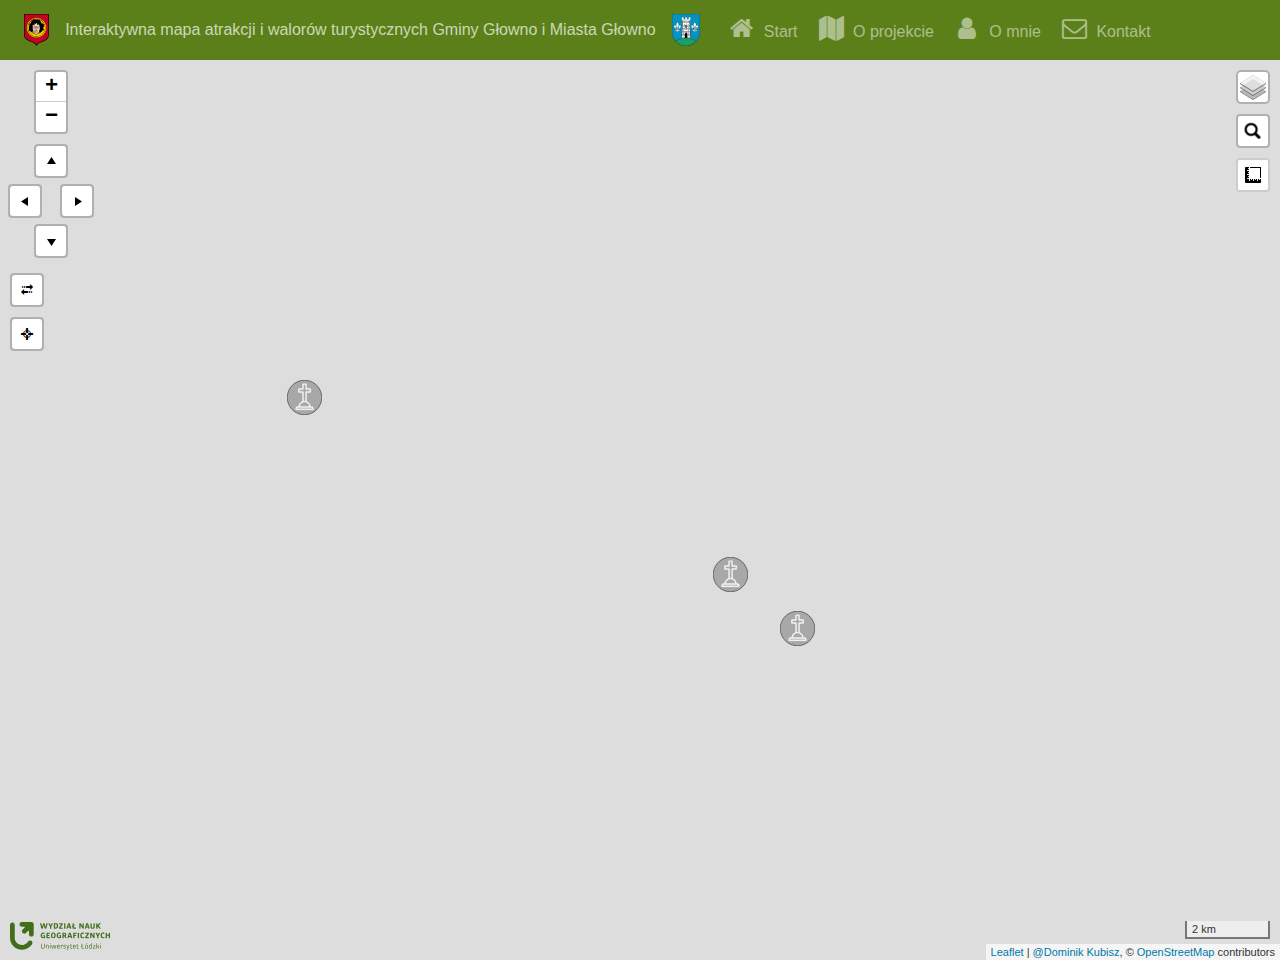
==== commit 549a8475: "Update index.html" ====
--- a/index.html
+++ b/index.html
@@ -143,41 +143,41 @@
                     mymap.addLayer(lyrOSM);
                     
                     //punkty
-                    lyrObszar_badan = L.geoJSON.ajax('webmap_Glowno/src/data/obszar_badan.geoJSON', {style: obszar_badan_style}).addTo(mymap);
-                    lyrObiekty_gastronomiczne = L.geoJSON.ajax('src/data/obiekty_gastronomiczne.geoJSON',{pointToLayer:returnicnObiekty_gastronomiczne}).addTo(mymap);
-                    lyrZabytki = L.geoJSON.ajax('src/data/zabytki.geoJSON',{pointToLayer:returnicnZabytki}).addTo(mymap);
-                    lyrObiekty_kultury = L.geoJSON.ajax('src/data/obiekty_kultury.geoJSON',{pointToLayer:returnicnObiekty_kultury}).addTo(mymap);
-                    lyrObiekty_sakralne = L.geoJSON.ajax('src/data/obiekty_sakralne.geoJSON',{pointToLayer:returnicnObiekty_sakralne}).addTo(mymap);
-                    lyrCmentarze = L.geoJSON.ajax('src/data/cmentarze.geoJSON',{pointToLayer:returnicnCmentarze}).addTo(mymap);
-                    lyrDworce_i_przystanki_kolejowe = L.geoJSON.ajax('src/data/dworce_i_przystanki_kolejowe.geoJSON',{pointToLayer:returnicnDworce_i_przystanki_kolejowe}).addTo(mymap);
-                    lyrMurale = L.geoJSON.ajax('src/data/murale.geoJSON',{pointToLayer:returnicnMurale}).addTo(mymap);
-                    lyrPomniki_przyrody = L.geoJSON.ajax('src/data/pomniki_przyrody.geoJSON',{pointToLayer:returnicnPomniki_przyrody}).addTo(mymap);
-                    lyrObiekty_sportu_i_rekreacji = L.geoJSON.ajax('src/data/obiekty_sportu_i_rekreacji.geoJSON',{pointToLayer:returnicnObiekty_sportu_i_rekreacji}).addTo(mymap);
-                    lyrObiekty_noclegowe = L.geoJSON.ajax('src/data/obiekty_noclegowe.geoJSON',{pointToLayer:returnicnObiekty_noclegowe}).addTo(mymap);
-                    lyrPrzystanki_Bus = L.geoJSON.ajax('src/data/przystanki_BUS.geoJSON',{pointToLayer:returnicnPrzystanki_BUS}).addTo(mymap);
-                    lyrImprezy_cykliczne = L.geoJSON.ajax('src/data/imprezy_cykliczne.geoJSON',{pointToLayer:returnicnImprezy_cykliczne}).addTo(mymap);
+                    lyrObszar_badan = L.geoJSON.ajax('./src/data/obszar_badan.geoJSON', {style: obszar_badan_style}).addTo(mymap);
+                    lyrObiekty_gastronomiczne = L.geoJSON.ajax('./src/data/obiekty_gastronomiczne.geoJSON',{pointToLayer:returnicnObiekty_gastronomiczne}).addTo(mymap);
+                    lyrZabytki = L.geoJSON.ajax('./src/data/zabytki.geoJSON',{pointToLayer:returnicnZabytki}).addTo(mymap);
+                    lyrObiekty_kultury = L.geoJSON.ajax('./src/data/obiekty_kultury.geoJSON',{pointToLayer:returnicnObiekty_kultury}).addTo(mymap);
+                    lyrObiekty_sakralne = L.geoJSON.ajax('./src/data/obiekty_sakralne.geoJSON',{pointToLayer:returnicnObiekty_sakralne}).addTo(mymap);
+                    lyrCmentarze = L.geoJSON.ajax('./src/data/cmentarze.geojson',{pointToLayer:returnicnCmentarze}).addTo(mymap);
+                    lyrDworce_i_przystanki_kolejowe = L.geoJSON.ajax('./src/data/dworce_i_przystanki_kolejowe.geoJSON',{pointToLayer:returnicnDworce_i_przystanki_kolejowe}).addTo(mymap);
+                    lyrMurale = L.geoJSON.ajax('./src/data/murale.geoJSON',{pointToLayer:returnicnMurale}).addTo(mymap);
+                    lyrPomniki_przyrody = L.geoJSON.ajax('./src/data/pomniki_przyrody.geoJSON',{pointToLayer:returnicnPomniki_przyrody}).addTo(mymap);
+                    lyrObiekty_sportu_i_rekreacji = L.geoJSON.ajax('./src/data/obiekty_sportu_i_rekreacji.geoJSON',{pointToLayer:returnicnObiekty_sportu_i_rekreacji}).addTo(mymap);
+                    lyrObiekty_noclegowe = L.geoJSON.ajax('./src/data/obiekty_noclegowe.geoJSON',{pointToLayer:returnicnObiekty_noclegowe}).addTo(mymap);
+                    lyrPrzystanki_Bus = L.geoJSON.ajax('./src/data/przystanki_BUS.geoJSON',{pointToLayer:returnicnPrzystanki_BUS}).addTo(mymap);
+                    lyrImprezy_cykliczne = L.geoJSON.ajax('./src/data/imprezy_cykliczne.geoJSON',{pointToLayer:returnicnImprezy_cykliczne}).addTo(mymap);
                     
                     //poligony
-                    lyrRezerwaty_przyrody = L.geoJSON.ajax('src/data/rezerwaty_przyrody.geoJSON',{onEachFeature: onEachFeature, style:rezerwaty_przyrody_style}).addTo(mymap);
-                    lyrUzytki_ekologiczne = L.geoJSON.ajax('src/data/uzytki_ekologiczne.geoJSON',{onEachFeature: onEachFeature, style:uzytki_ekologiczne_style}).addTo(mymap);
-                    lyrParki = L.geoJSON.ajax('src/data/parki.geoJSON',{onEachFeature: onEachFeature, style:parki_style}).addTo(mymap);
+                    lyrRezerwaty_przyrody = L.geoJSON.ajax('./src/data/rezerwaty_przyrody.geoJSON',{onEachFeature: onEachFeature, style:rezerwaty_przyrody_style}).addTo(mymap);
+                    lyrUzytki_ekologiczne = L.geoJSON.ajax('./src/data/uzytki_ekologiczne.geoJSON',{onEachFeature: onEachFeature, style:uzytki_ekologiczne_style}).addTo(mymap);
+                    lyrParki = L.geoJSON.ajax('./src/data/parki.geoJSON',{onEachFeature: onEachFeature, style:parki_style}).addTo(mymap);
                     
                     //GRUPA
                     var lyrLayerGroup = L.layerGroup([lyrObiekty_gastronomiczne, lyrZabytki, lyrObiekty_kultury, lyrObiekty_sakralne, lyrCmentarze, lyrDworce_i_przystanki_kolejowe, lyrMurale, lyrPomniki_przyrody, lyrObiekty_sportu_i_rekreacji, lyrObiekty_noclegowe, lyrPrzystanki_Bus, lyrImprezy_cykliczne, lyrRezerwaty_przyrody, lyrUzytki_ekologiczne, lyrParki]).addTo(mymap);
                     
             
-                    icnZabytki = L.icon({iconUrl:'src/images/zabytki.svg',iconSize:[35,35], popupAnchor:[0, -22]});
-                    icnObiekty_kultury = L.icon({iconUrl:'src/images/obiekty_kultury.svg',iconSize:[35,35], popupAnchor:[0, -22]});
-                    icnObiekty_sakralne = L.icon({iconUrl:'src/images/obiekty_sakralne.svg',iconSize:[35,35], popupAnchor:[0, -22]});
-                    icnCmentarze = L.icon({iconUrl:'src/images/cmentarz.svg',iconSize:[35,35], popupAnchor:[0, -22]});
-                    icnObiekty_sportu_i_rekreacji = L.icon({iconUrl:'src/images/sport_rekreacja.svg',iconSize:[35,35], popupAnchor:[0, -22]});
-                    icnObiekty_gastronomiczne = L.icon({iconUrl:'src/images/gastronomia.svg',iconSize:[35,35], popupAnchor:[0, -22]});
-                    icnObiekty_noclegowe = L.icon({iconUrl:'src/images/nocleg.svg',iconSize:[35,35], popupAnchor:[0, -22]});
-                    icnPrzystanki_BUS = L.icon({iconUrl:'src/images/bus.svg',iconSize:[35,35], popupAnchor:[0, -22]});
-                    icnDworce_i_przystanki_kolejowe = L.icon({iconUrl:'src/images/PKP.svg',iconSize:[35,35], popupAnchor:[0, -22]});
-                    icnMurale = L.icon({iconUrl:'src/images/mural.svg',iconSize:[35,35], popupAnchor:[0, -22]});
-                    icnPomniki_przyrody = L.icon({iconUrl:'src/images/pomniki_przyrody.svg',iconSize:[35,35], popupAnchor:[0, -22]});
-                    icnImprezy_cykliczne = L.icon({iconUrl:'src/images/event1.svg',iconSize:[35,35], popupAnchor:[0, -22]});
+                    icnZabytki = L.icon({iconUrl:'./src/images/zabytki.svg',iconSize:[35,35], popupAnchor:[0, -22]});
+                    icnObiekty_kultury = L.icon({iconUrl:'./src/images/obiekty_kultury.svg',iconSize:[35,35], popupAnchor:[0, -22]});
+                    icnObiekty_sakralne = L.icon({iconUrl:'./src/images/obiekty_sakralne.svg',iconSize:[35,35], popupAnchor:[0, -22]});
+                    icnCmentarze = L.icon({iconUrl:'./src/images/cmentarz.svg',iconSize:[35,35], popupAnchor:[0, -22]});
+                    icnObiekty_sportu_i_rekreacji = L.icon({iconUrl:'./src/images/sport_rekreacja.svg',iconSize:[35,35], popupAnchor:[0, -22]});
+                    icnObiekty_gastronomiczne = L.icon({iconUrl:'./src/images/gastronomia.svg',iconSize:[35,35], popupAnchor:[0, -22]});
+                    icnObiekty_noclegowe = L.icon({iconUrl:'./src/images/nocleg.svg',iconSize:[35,35], popupAnchor:[0, -22]});
+                    icnPrzystanki_BUS = L.icon({iconUrl:'./src/images/bus.svg',iconSize:[35,35], popupAnchor:[0, -22]});
+                    icnDworce_i_przystanki_kolejowe = L.icon({iconUrl:'./src/images/PKP.svg',iconSize:[35,35], popupAnchor:[0, -22]});
+                    icnMurale = L.icon({iconUrl:'./src/images/mural.svg',iconSize:[35,35], popupAnchor:[0, -22]});
+                    icnPomniki_przyrody = L.icon({iconUrl:'./src/images/pomniki_przyrody.svg',iconSize:[35,35], popupAnchor:[0, -22]});
+                    icnImprezy_cykliczne = L.icon({iconUrl:'./src/images/event1.svg',iconSize:[35,35], popupAnchor:[0, -22]});
                     
                     objBasemaps = {
                         "Open Street Map": lyrOSM,
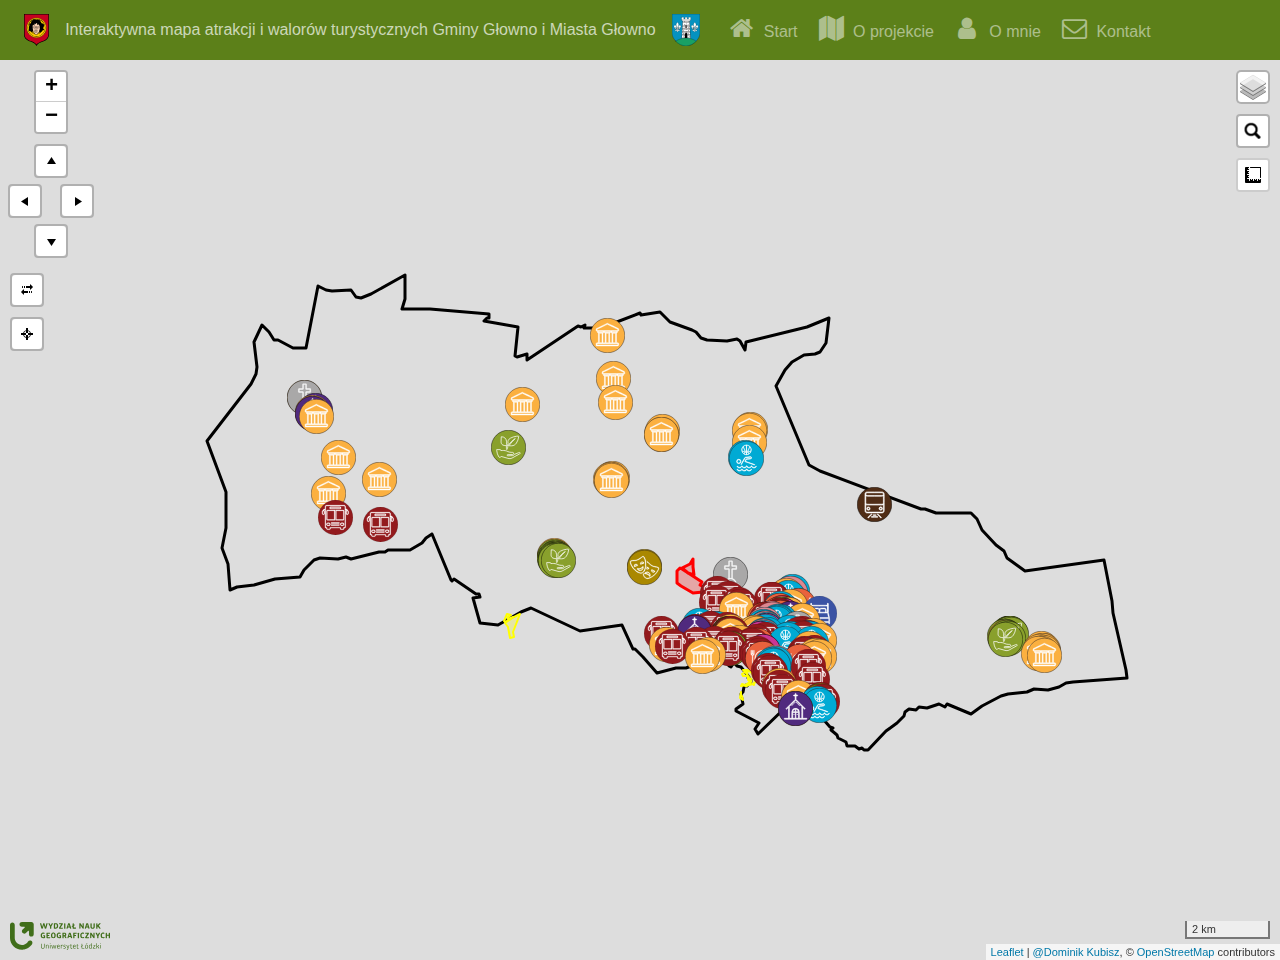
==== commit 40201436: "Update index.html" ====
--- a/index.html
+++ b/index.html
@@ -143,24 +143,24 @@
                     mymap.addLayer(lyrOSM);
                     
                     //punkty
-                    lyrObszar_badan = L.geoJSON.ajax('./src/data/obszar_badan.geoJSON', {style: obszar_badan_style}).addTo(mymap);
-                    lyrObiekty_gastronomiczne = L.geoJSON.ajax('./src/data/obiekty_gastronomiczne.geoJSON',{pointToLayer:returnicnObiekty_gastronomiczne}).addTo(mymap);
-                    lyrZabytki = L.geoJSON.ajax('./src/data/zabytki.geoJSON',{pointToLayer:returnicnZabytki}).addTo(mymap);
-                    lyrObiekty_kultury = L.geoJSON.ajax('./src/data/obiekty_kultury.geoJSON',{pointToLayer:returnicnObiekty_kultury}).addTo(mymap);
-                    lyrObiekty_sakralne = L.geoJSON.ajax('./src/data/obiekty_sakralne.geoJSON',{pointToLayer:returnicnObiekty_sakralne}).addTo(mymap);
+                    lyrObszar_badan = L.geoJSON.ajax('./src/data/obszar_badan.geojson', {style: obszar_badan_style}).addTo(mymap);
+                    lyrObiekty_gastronomiczne = L.geoJSON.ajax('./src/data/obiekty_gastronomiczne.geojson',{pointToLayer:returnicnObiekty_gastronomiczne}).addTo(mymap);
+                    lyrZabytki = L.geoJSON.ajax('./src/data/zabytki.geojson',{pointToLayer:returnicnZabytki}).addTo(mymap);
+                    lyrObiekty_kultury = L.geoJSON.ajax('./src/data/obiekty_kultury.geojson',{pointToLayer:returnicnObiekty_kultury}).addTo(mymap);
+                    lyrObiekty_sakralne = L.geoJSON.ajax('./src/data/obiekty_sakralne.geojson',{pointToLayer:returnicnObiekty_sakralne}).addTo(mymap);
                     lyrCmentarze = L.geoJSON.ajax('./src/data/cmentarze.geojson',{pointToLayer:returnicnCmentarze}).addTo(mymap);
-                    lyrDworce_i_przystanki_kolejowe = L.geoJSON.ajax('./src/data/dworce_i_przystanki_kolejowe.geoJSON',{pointToLayer:returnicnDworce_i_przystanki_kolejowe}).addTo(mymap);
-                    lyrMurale = L.geoJSON.ajax('./src/data/murale.geoJSON',{pointToLayer:returnicnMurale}).addTo(mymap);
-                    lyrPomniki_przyrody = L.geoJSON.ajax('./src/data/pomniki_przyrody.geoJSON',{pointToLayer:returnicnPomniki_przyrody}).addTo(mymap);
-                    lyrObiekty_sportu_i_rekreacji = L.geoJSON.ajax('./src/data/obiekty_sportu_i_rekreacji.geoJSON',{pointToLayer:returnicnObiekty_sportu_i_rekreacji}).addTo(mymap);
-                    lyrObiekty_noclegowe = L.geoJSON.ajax('./src/data/obiekty_noclegowe.geoJSON',{pointToLayer:returnicnObiekty_noclegowe}).addTo(mymap);
-                    lyrPrzystanki_Bus = L.geoJSON.ajax('./src/data/przystanki_BUS.geoJSON',{pointToLayer:returnicnPrzystanki_BUS}).addTo(mymap);
-                    lyrImprezy_cykliczne = L.geoJSON.ajax('./src/data/imprezy_cykliczne.geoJSON',{pointToLayer:returnicnImprezy_cykliczne}).addTo(mymap);
+                    lyrDworce_i_przystanki_kolejowe = L.geoJSON.ajax('./src/data/dworce_i_przystanki_kolejowe.geojson',{pointToLayer:returnicnDworce_i_przystanki_kolejowe}).addTo(mymap);
+                    lyrMurale = L.geoJSON.ajax('./src/data/murale.geojson',{pointToLayer:returnicnMurale}).addTo(mymap);
+                    lyrPomniki_przyrody = L.geoJSON.ajax('./src/data/pomniki_przyrody.geojson',{pointToLayer:returnicnPomniki_przyrody}).addTo(mymap);
+                    lyrObiekty_sportu_i_rekreacji = L.geoJSON.ajax('./src/data/obiekty_sportu_i_rekreacji.geojson',{pointToLayer:returnicnObiekty_sportu_i_rekreacji}).addTo(mymap);
+                    lyrObiekty_noclegowe = L.geoJSON.ajax('./src/data/obiekty_noclegowe.geojson',{pointToLayer:returnicnObiekty_noclegowe}).addTo(mymap);
+                    lyrPrzystanki_Bus = L.geoJSON.ajax('./src/data/przystanki_BUS.geojson',{pointToLayer:returnicnPrzystanki_BUS}).addTo(mymap);
+                    lyrImprezy_cykliczne = L.geoJSON.ajax('./src/data/imprezy_cykliczne.geojson',{pointToLayer:returnicnImprezy_cykliczne}).addTo(mymap);
                     
                     //poligony
-                    lyrRezerwaty_przyrody = L.geoJSON.ajax('./src/data/rezerwaty_przyrody.geoJSON',{onEachFeature: onEachFeature, style:rezerwaty_przyrody_style}).addTo(mymap);
-                    lyrUzytki_ekologiczne = L.geoJSON.ajax('./src/data/uzytki_ekologiczne.geoJSON',{onEachFeature: onEachFeature, style:uzytki_ekologiczne_style}).addTo(mymap);
-                    lyrParki = L.geoJSON.ajax('./src/data/parki.geoJSON',{onEachFeature: onEachFeature, style:parki_style}).addTo(mymap);
+                    lyrRezerwaty_przyrody = L.geoJSON.ajax('./src/data/rezerwaty_przyrody.geojson',{onEachFeature: onEachFeature, style:rezerwaty_przyrody_style}).addTo(mymap);
+                    lyrUzytki_ekologiczne = L.geoJSON.ajax('./src/data/uzytki_ekologiczne.geojson',{onEachFeature: onEachFeature, style:uzytki_ekologiczne_style}).addTo(mymap);
+                    lyrParki = L.geoJSON.ajax('./src/data/parki.geojson',{onEachFeature: onEachFeature, style:parki_style}).addTo(mymap);
                     
                     //GRUPA
                     var lyrLayerGroup = L.layerGroup([lyrObiekty_gastronomiczne, lyrZabytki, lyrObiekty_kultury, lyrObiekty_sakralne, lyrCmentarze, lyrDworce_i_przystanki_kolejowe, lyrMurale, lyrPomniki_przyrody, lyrObiekty_sportu_i_rekreacji, lyrObiekty_noclegowe, lyrPrzystanki_Bus, lyrImprezy_cykliczne, lyrRezerwaty_przyrody, lyrUzytki_ekologiczne, lyrParki]).addTo(mymap);
